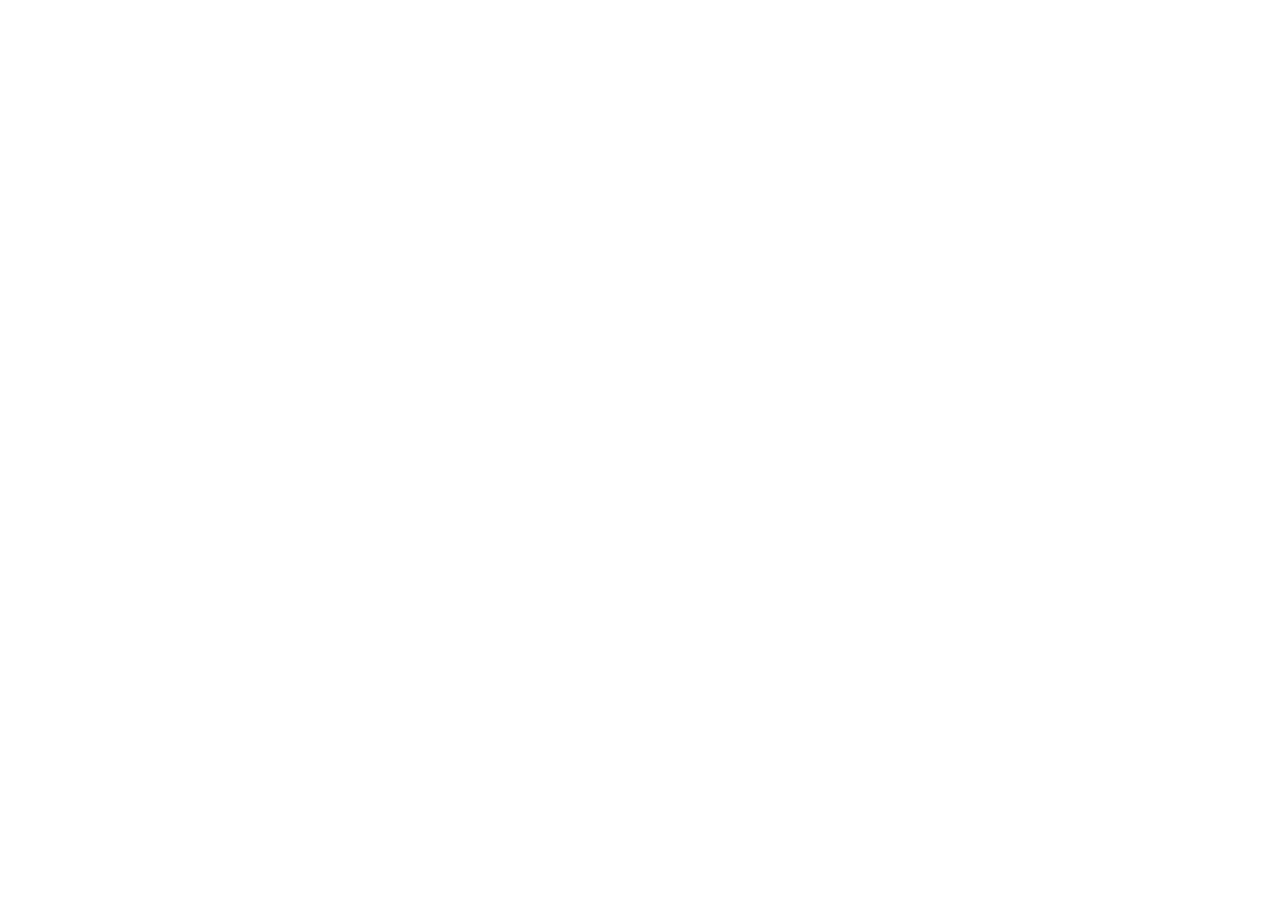
==== frontend/index.html @ 5a582e18 "feat: VoicePrint initial implementation - backend core + frontend foundation - Backend: FastAPI stru" ====
<!doctype html>
<html lang="en">
  <head>
    <meta charset="UTF-8" />
    <link rel="icon" type="image/svg+xml" href="/favicon.svg" />
    <meta name="viewport" content="width=device-width, initial-scale=1.0" />
    <!-- Google Fonts -->
    <link rel="preconnect" href="https://fonts.googleapis.com" />
    <link rel="preconnect" href="https://fonts.gstatic.com" crossorigin />
    <link
      href="https://fonts.googleapis.com/css2?family=Space+Grotesk:wght@400;500;600;700&family=Inter:wght@400;500;600&family=JetBrains+Mono:wght@400;500&display=swap"
      rel="stylesheet"
    />
    <title>VoicePrint - Voice Biometric Platform</title>
  </head>
  <body>
    <div id="root"></div>
    <script type="module" src="/src/main.jsx"></script>
  </body>
</html>
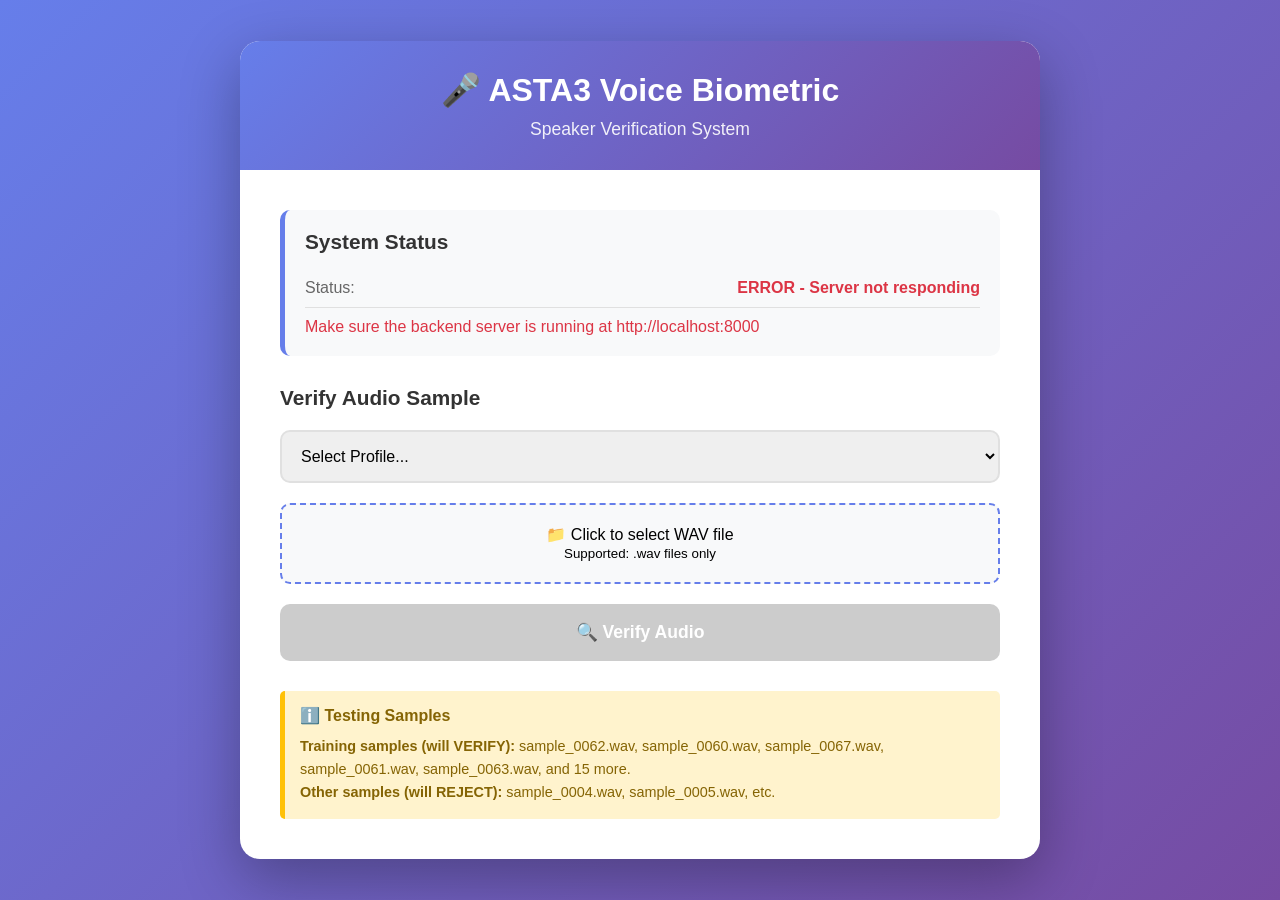
==== commit 59f8f770: "feat: complete backend and frontend voiceprint model verification system" ====
--- a/frontend/index.html
+++ b/frontend/index.html
@@ -1,20 +1,592 @@
-<!doctype html>
+<!DOCTYPE html>
 <html lang="en">
-  <head>
-    <meta charset="UTF-8" />
-    <link rel="icon" type="image/svg+xml" href="/favicon.svg" />
-    <meta name="viewport" content="width=device-width, initial-scale=1.0" />
-    <!-- Google Fonts -->
-    <link rel="preconnect" href="https://fonts.googleapis.com" />
-    <link rel="preconnect" href="https://fonts.gstatic.com" crossorigin />
-    <link
-      href="https://fonts.googleapis.com/css2?family=Space+Grotesk:wght@400;500;600;700&family=Inter:wght@400;500;600&family=JetBrains+Mono:wght@400;500&display=swap"
-      rel="stylesheet"
-    />
-    <title>VoicePrint - Voice Biometric Platform</title>
-  </head>
-  <body>
-    <div id="root"></div>
-    <script type="module" src="/src/main.jsx"></script>
-  </body>
+<head>
+    <meta charset="UTF-8">
+    <meta name="viewport" content="width=device-width, initial-scale=1.0">
+    <title>ASTA3 Voice Biometric System</title>
+    <style>
+        * {
+            margin: 0;
+            padding: 0;
+            box-sizing: border-box;
+        }
+
+        body {
+            font-family: 'Segoe UI', Tahoma, Geneva, Verdana, sans-serif;
+            background: linear-gradient(135deg, #667eea 0%, #764ba2 100%);
+            min-height: 100vh;
+            display: flex;
+            justify-content: center;
+            align-items: center;
+            padding: 20px;
+        }
+
+        .container {
+            background: white;
+            border-radius: 20px;
+            box-shadow: 0 20px 60px rgba(0, 0, 0, 0.3);
+            max-width: 800px;
+            width: 100%;
+            overflow: hidden;
+        }
+
+        .header {
+            background: linear-gradient(135deg, #667eea 0%, #764ba2 100%);
+            color: white;
+            padding: 30px;
+            text-align: center;
+        }
+
+        .header h1 {
+            font-size: 2em;
+            margin-bottom: 10px;
+        }
+
+        .header p {
+            opacity: 0.9;
+            font-size: 1.1em;
+        }
+
+        .content {
+            padding: 40px;
+        }
+
+        .status-card {
+            background: #f8f9fa;
+            border-radius: 10px;
+            padding: 20px;
+            margin-bottom: 30px;
+            border-left: 5px solid #667eea;
+        }
+
+        .status-card h3 {
+            color: #333;
+            margin-bottom: 15px;
+            font-size: 1.3em;
+        }
+
+        .status-item {
+            display: flex;
+            justify-content: space-between;
+            padding: 10px 0;
+            border-bottom: 1px solid #e0e0e0;
+        }
+
+        .status-item:last-child {
+            border-bottom: none;
+        }
+
+        .status-label {
+            color: #666;
+            font-weight: 500;
+        }
+
+        .status-value {
+            color: #333;
+            font-weight: 600;
+        }
+
+        .status-value.success {
+            color: #28a745;
+        }
+
+        .status-value.error {
+            color: #dc3545;
+        }
+
+        .upload-section {
+            margin-bottom: 30px;
+        }
+
+        .upload-section h3 {
+            color: #333;
+            margin-bottom: 20px;
+            font-size: 1.3em;
+        }
+
+        .profile-select {
+            width: 100%;
+            padding: 15px;
+            border: 2px solid #e0e0e0;
+            border-radius: 10px;
+            font-size: 1em;
+            margin-bottom: 20px;
+            transition: border-color 0.3s;
+        }
+
+        .profile-select:focus {
+            outline: none;
+            border-color: #667eea;
+        }
+
+        .file-input-wrapper {
+            position: relative;
+            display: inline-block;
+            width: 100%;
+            margin-bottom: 20px;
+        }
+
+        .file-input {
+            display: none;
+        }
+
+        .file-label {
+            display: block;
+            padding: 20px;
+            background: #f8f9fa;
+            border: 2px dashed #667eea;
+            border-radius: 10px;
+            text-align: center;
+            cursor: pointer;
+            transition: all 0.3s;
+        }
+
+        .file-label:hover {
+            background: #e9ecef;
+            border-color: #764ba2;
+        }
+
+        .file-label.has-file {
+            background: #d4edda;
+            border-color: #28a745;
+        }
+
+        .verify-btn {
+            width: 100%;
+            padding: 18px;
+            background: linear-gradient(135deg, #667eea 0%, #764ba2 100%);
+            color: white;
+            border: none;
+            border-radius: 10px;
+            font-size: 1.1em;
+            font-weight: 600;
+            cursor: pointer;
+            transition: transform 0.2s, box-shadow 0.2s;
+        }
+
+        .verify-btn:hover {
+            transform: translateY(-2px);
+            box-shadow: 0 10px 20px rgba(102, 126, 234, 0.4);
+        }
+
+        .verify-btn:active {
+            transform: translateY(0);
+        }
+
+        .verify-btn:disabled {
+            background: #ccc;
+            cursor: not-allowed;
+            transform: none;
+        }
+
+        .result-card {
+            background: #f8f9fa;
+            border-radius: 10px;
+            padding: 25px;
+            margin-top: 30px;
+            display: none;
+        }
+
+        .result-card.show {
+            display: block;
+            animation: slideIn 0.5s;
+        }
+
+        @keyframes slideIn {
+            from {
+                opacity: 0;
+                transform: translateY(20px);
+            }
+            to {
+                opacity: 1;
+                transform: translateY(0);
+            }
+        }
+
+        .result-card.verified {
+            background: #d4edda;
+            border-left: 5px solid #28a745;
+        }
+
+        .result-card.rejected {
+            background: #f8d7da;
+            border-left: 5px solid #dc3545;
+        }
+
+        .result-title {
+            font-size: 1.5em;
+            margin-bottom: 15px;
+            display: flex;
+            align-items: center;
+            gap: 10px;
+        }
+
+        .result-title.verified {
+            color: #28a745;
+        }
+
+        .result-title.rejected {
+            color: #dc3545;
+        }
+
+        .result-details {
+            font-size: 1.1em;
+        }
+
+        .result-row {
+            display: flex;
+            justify-content: space-between;
+            padding: 10px 0;
+            border-bottom: 1px solid rgba(0, 0, 0, 0.1);
+        }
+
+        .result-row:last-child {
+            border-bottom: none;
+        }
+
+        .score-bar {
+            width: 100%;
+            height: 30px;
+            background: #e0e0e0;
+            border-radius: 15px;
+            overflow: hidden;
+            margin: 15px 0;
+        }
+
+        .score-fill {
+            height: 100%;
+            background: linear-gradient(90deg, #28a745 0%, #20c997 100%);
+            transition: width 1s ease-out;
+            display: flex;
+            align-items: center;
+            justify-content: center;
+            color: white;
+            font-weight: 600;
+        }
+
+        .score-fill.low {
+            background: linear-gradient(90deg, #dc3545 0%, #c82333 100%);
+        }
+
+        .loading {
+            text-align: center;
+            padding: 20px;
+            color: #667eea;
+        }
+
+        .spinner {
+            border: 4px solid #f3f3f3;
+            border-top: 4px solid #667eea;
+            border-radius: 50%;
+            width: 40px;
+            height: 40px;
+            animation: spin 1s linear infinite;
+            margin: 0 auto 10px;
+        }
+
+        @keyframes spin {
+            0% { transform: rotate(0deg); }
+            100% { transform: rotate(360deg); }
+        }
+
+        .badge {
+            display: inline-block;
+            padding: 5px 15px;
+            border-radius: 20px;
+            font-size: 0.9em;
+            font-weight: 600;
+        }
+
+        .badge.success {
+            background: #28a745;
+            color: white;
+        }
+
+        .badge.error {
+            background: #dc3545;
+            color: white;
+        }
+
+        .samples-info {
+            background: #fff3cd;
+            border-left: 5px solid #ffc107;
+            padding: 15px;
+            border-radius: 5px;
+            margin-top: 20px;
+        }
+
+        .samples-info h4 {
+            color: #856404;
+            margin-bottom: 10px;
+        }
+
+        .samples-info p {
+            color: #856404;
+            font-size: 0.9em;
+            line-height: 1.6;
+        }
+    </style>
+</head>
+<body>
+    <div class="container">
+        <div class="header">
+            <h1>🎤 ASTA3 Voice Biometric</h1>
+            <p>Speaker Verification System</p>
+        </div>
+
+        <div class="content">
+            <!-- System Status -->
+            <div class="status-card">
+                <h3>System Status</h3>
+                <div id="systemStatus">
+                    <div class="loading">
+                        <div class="spinner"></div>
+                        <p>Loading system status...</p>
+                    </div>
+                </div>
+            </div>
+
+            <!-- Verification Section -->
+            <div class="upload-section">
+                <h3>Verify Audio Sample</h3>
+                
+                <select class="profile-select" id="profileSelect">
+                    <option value="">Select Profile...</option>
+                </select>
+
+                <div class="file-input-wrapper">
+                    <input type="file" id="audioFile" class="file-input" accept=".wav,audio/wav">
+                    <label for="audioFile" class="file-label" id="fileLabel">
+                        📁 Click to select WAV file<br>
+                        <small>Supported: .wav files only</small>
+                    </label>
+                </div>
+
+                <button class="verify-btn" id="verifyBtn" disabled>
+                    🔍 Verify Audio
+                </button>
+            </div>
+
+            <!-- Result Card -->
+            <div class="result-card" id="resultCard">
+                <!-- Results will be displayed here -->
+            </div>
+
+            <!-- Samples Info -->
+            <div class="samples-info">
+                <h4>ℹ️ Testing Samples</h4>
+                <p>
+                    <strong>Training samples (will VERIFY):</strong> sample_0062.wav, sample_0060.wav, sample_0067.wav, sample_0061.wav, sample_0063.wav, and 15 more.<br>
+                    <strong>Other samples (will REJECT):</strong> sample_0004.wav, sample_0005.wav, etc.
+                </p>
+            </div>
+        </div>
+    </div>
+
+    <script>
+        const API_URL = 'http://localhost:8000';
+        let selectedFile = null;
+
+        // Load system status
+        async function loadSystemStatus() {
+            try {
+                const response = await fetch(`${API_URL}/api/health`);
+                const health = await response.json();
+
+                const profilesResponse = await fetch(`${API_URL}/api/profiles`);
+                const profilesData = await profilesResponse.json();
+
+                const statusHtml = `
+                    <div class="status-item">
+                        <span class="status-label">Server Status:</span>
+                        <span class="status-value success">${health.status.toUpperCase()}</span>
+                    </div>
+                    <div class="status-item">
+                        <span class="status-label">Model Loaded:</span>
+                        <span class="status-value success">${health.model_loaded ? 'YES' : 'NO'}</span>
+                    </div>
+                    <div class="status-item">
+                        <span class="status-label">Profiles Available:</span>
+                        <span class="status-value">${health.profile_count}</span>
+                    </div>
+                    <div class="status-item">
+                        <span class="status-label">Uptime:</span>
+                        <span class="status-value">${Math.floor(health.uptime)} seconds</span>
+                    </div>
+                `;
+
+                document.getElementById('systemStatus').innerHTML = statusHtml;
+
+                // Populate profile dropdown
+                const profileSelect = document.getElementById('profileSelect');
+                profilesData.profiles.forEach(profile => {
+                    const option = document.createElement('option');
+                    option.value = profile.name;
+                    option.textContent = `${profile.name} (${profile.metadata.sample_count} samples)`;
+                    profileSelect.appendChild(option);
+                });
+
+                // Auto-select ASTA3 if available
+                if (profilesData.profiles.find(p => p.name === 'ASTA3')) {
+                    profileSelect.value = 'ASTA3';
+                }
+
+            } catch (error) {
+                document.getElementById('systemStatus').innerHTML = `
+                    <div class="status-item">
+                        <span class="status-label">Status:</span>
+                        <span class="status-value error">ERROR - Server not responding</span>
+                    </div>
+                    <p style="color: #dc3545; margin-top: 10px;">
+                        Make sure the backend server is running at ${API_URL}
+                    </p>
+                `;
+            }
+        }
+
+        // Handle file selection
+        document.getElementById('audioFile').addEventListener('change', function(e) {
+            selectedFile = e.target.files[0];
+            const fileLabel = document.getElementById('fileLabel');
+            const verifyBtn = document.getElementById('verifyBtn');
+            const profileSelect = document.getElementById('profileSelect');
+
+            if (selectedFile) {
+                fileLabel.classList.add('has-file');
+                fileLabel.innerHTML = `
+                    ✅ ${selectedFile.name}<br>
+                    <small>Size: ${(selectedFile.size / 1024).toFixed(2)} KB</small>
+                `;
+                
+                if (profileSelect.value) {
+                    verifyBtn.disabled = false;
+                }
+            } else {
+                fileLabel.classList.remove('has-file');
+                fileLabel.innerHTML = `
+                    📁 Click to select WAV file<br>
+                    <small>Supported: .wav files only</small>
+                `;
+                verifyBtn.disabled = true;
+            }
+        });
+
+        // Handle profile selection
+        document.getElementById('profileSelect').addEventListener('change', function() {
+            const verifyBtn = document.getElementById('verifyBtn');
+            if (this.value && selectedFile) {
+                verifyBtn.disabled = false;
+            } else {
+                verifyBtn.disabled = true;
+            }
+        });
+
+        // Handle verification
+        document.getElementById('verifyBtn').addEventListener('click', async function() {
+            const profileSelect = document.getElementById('profileSelect');
+            const resultCard = document.getElementById('resultCard');
+            
+            if (!selectedFile || !profileSelect.value) {
+                alert('Please select both a profile and an audio file');
+                return;
+            }
+
+            // Show loading
+            resultCard.className = 'result-card show';
+            resultCard.innerHTML = `
+                <div class="loading">
+                    <div class="spinner"></div>
+                    <p>Verifying audio sample...</p>
+                </div>
+            `;
+
+            try {
+                const formData = new FormData();
+                formData.append('profile_name', profileSelect.value);
+                formData.append('audio_file', selectedFile);
+
+                const response = await fetch(`${API_URL}/api/verify`, {
+                    method: 'POST',
+                    body: formData
+                });
+
+                const result = await response.json();
+
+                // Display result
+                displayResult(result);
+
+            } catch (error) {
+                resultCard.className = 'result-card show rejected';
+                resultCard.innerHTML = `
+                    <div class="result-title rejected">
+                        ❌ Error
+                    </div>
+                    <p style="color: #721c24;">
+                        Failed to verify audio: ${error.message}
+                    </p>
+                `;
+            }
+        });
+
+        function displayResult(result) {
+            const resultCard = document.getElementById('resultCard');
+            const score = result.similarity_score;
+            const scorePercent = (score * 100).toFixed(1);
+            const verified = result.verified;
+
+            resultCard.className = `result-card show ${verified ? 'verified' : 'rejected'}`;
+
+            const icon = verified ? '✅' : '❌';
+            const statusText = verified ? 'VERIFIED' : 'REJECTED';
+            const statusClass = verified ? 'verified' : 'rejected';
+            const message = verified 
+                ? 'Speaker identity confirmed! Access granted.' 
+                : 'Speaker identity does not match. Access denied.';
+
+            const scoreFillClass = score >= result.threshold ? '' : 'low';
+
+            resultCard.innerHTML = `
+                <div class="result-title ${statusClass}">
+                    ${icon} ${statusText}
+                </div>
+                <p style="margin-bottom: 20px; font-size: 1.1em;">
+                    ${message}
+                </p>
+                
+                <div class="result-details">
+                    <div class="result-row">
+                        <span><strong>Profile:</strong></span>
+                        <span>${result.profile_name}</span>
+                    </div>
+                    <div class="result-row">
+                        <span><strong>Similarity Score:</strong></span>
+                        <span><strong>${score.toFixed(4)}</strong> (${scorePercent}%)</span>
+                    </div>
+                    <div class="result-row">
+                        <span><strong>Threshold:</strong></span>
+                        <span>${result.threshold.toFixed(4)}</span>
+                    </div>
+                </div>
+
+                <div class="score-bar">
+                    <div class="score-fill ${scoreFillClass}" style="width: ${scorePercent}%">
+                        ${scorePercent}%
+                    </div>
+                </div>
+
+                <p style="margin-top: 15px; font-size: 0.9em; color: #666;">
+                    ${verified 
+                        ? `Score ${score.toFixed(4)} is above threshold ${result.threshold.toFixed(4)}` 
+                        : `Score ${score.toFixed(4)} is below threshold ${result.threshold.toFixed(4)}`}
+                </p>
+            `;
+        }
+
+        // Load status on page load
+        loadSystemStatus();
+
+        // Refresh status every 10 seconds
+        setInterval(loadSystemStatus, 10000);
+    </script>
+</body>
 </html>
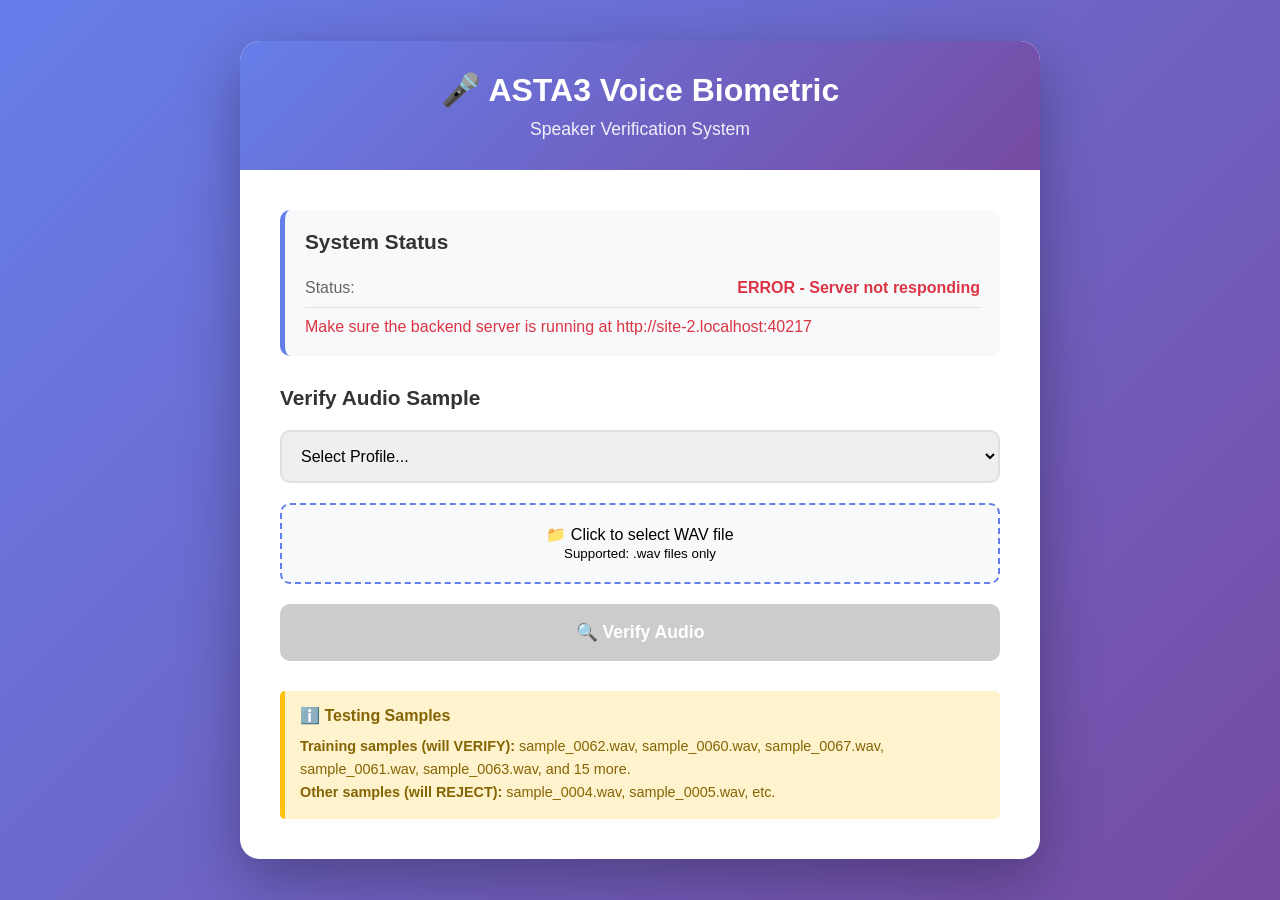
==== commit 4b6fbca2: "Add Render deployment configurations, Dockerfile, render.yaml, and API resolution updates" ====
--- a/frontend/index.html
+++ b/frontend/index.html
@@ -384,7 +384,14 @@
     </div>
 
     <script>
-        const API_URL = 'http://localhost:8000';
+        const getApiUrl = () => {
+            if (window.ENV_API_URL) return window.ENV_API_URL.replace(/\/$/, '');
+            if (window.location.hostname !== 'localhost' && window.location.hostname !== '127.0.0.1') {
+                return window.location.origin;
+            }
+            return 'http://localhost:8000';
+        };
+        const API_URL = getApiUrl();
         let selectedFile = null;
 
         // Load system status
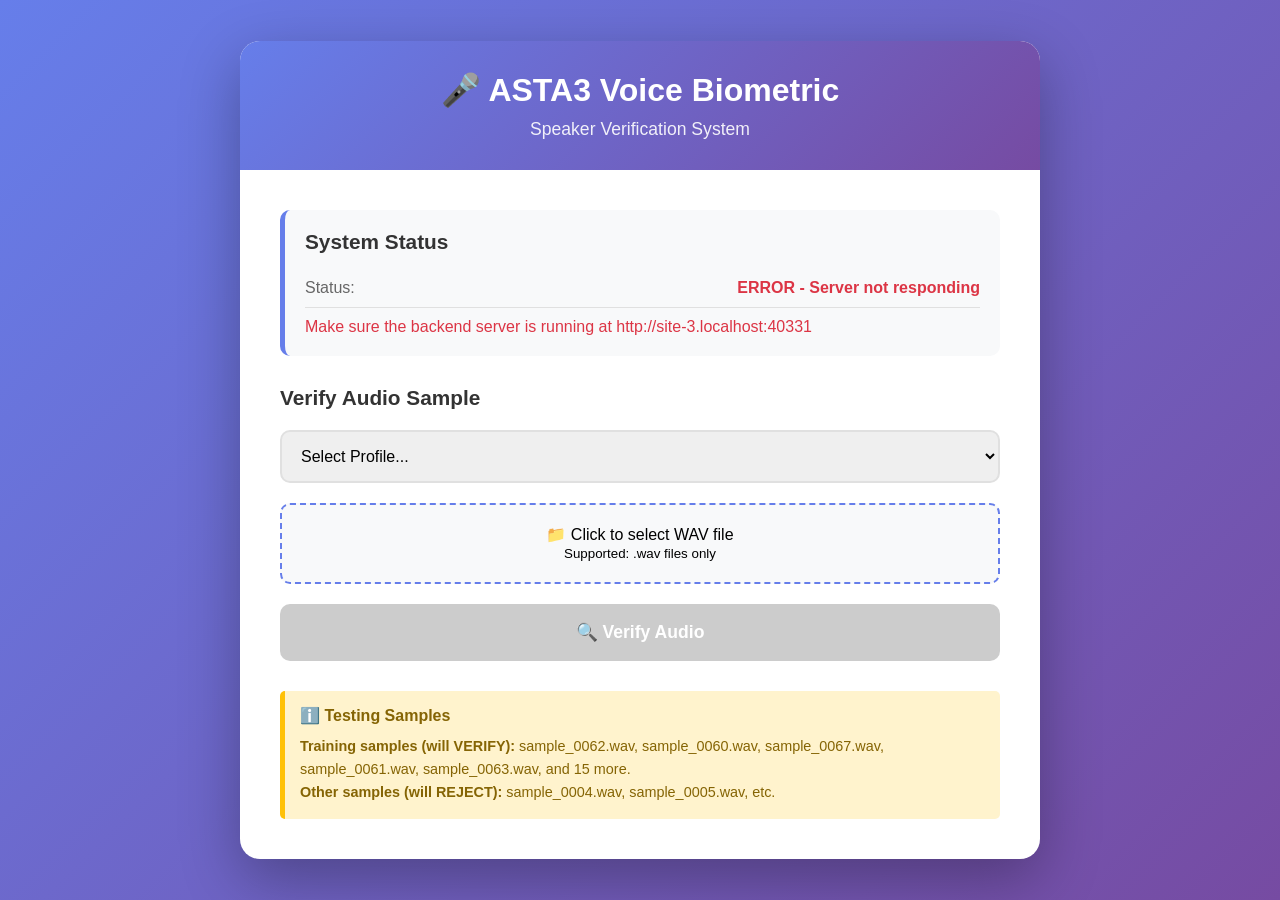
==== commit 9705940f: "Auto-resolve voiceprint-backend URL when frontend is hosted on Render" ====
--- a/frontend/index.html
+++ b/frontend/index.html
@@ -387,6 +387,9 @@
         const getApiUrl = () => {
             if (window.ENV_API_URL) return window.ENV_API_URL.replace(/\/$/, '');
             if (window.location.hostname !== 'localhost' && window.location.hostname !== '127.0.0.1') {
+                if (window.location.hostname.includes('voiceprint-frontend')) {
+                    return window.location.origin.replace('voiceprint-frontend', 'voiceprint-backend');
+                }
                 return window.location.origin;
             }
             return 'http://localhost:8000';
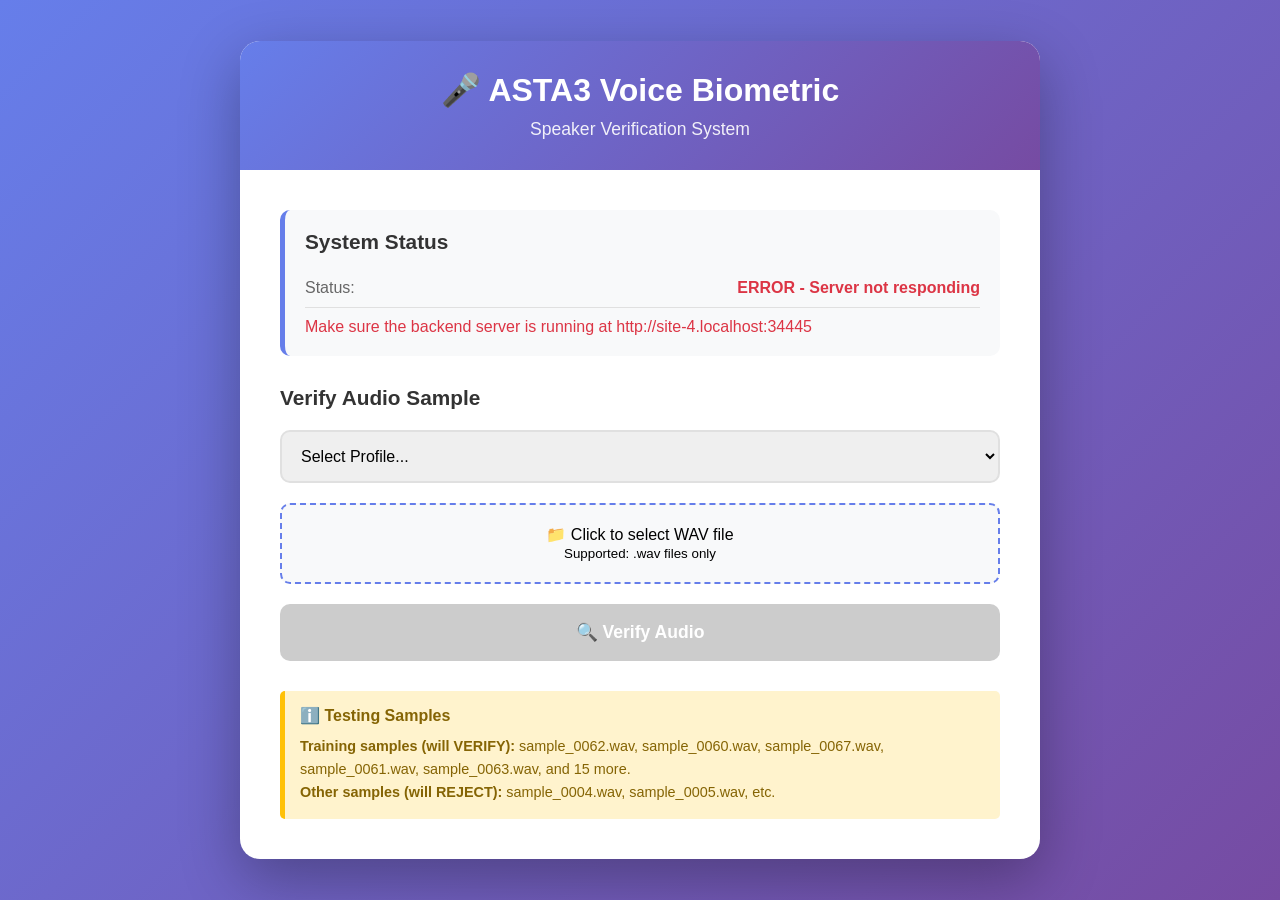
==== commit 58deb5a6: "Pin huggingface-hub==0.21.4 for SpeechBrain compatibility and refine frontend verification error han" ====
--- a/frontend/index.html
+++ b/frontend/index.html
@@ -522,6 +522,10 @@
 
                 const result = await response.json();
 
+                if (!response.ok || !result.success || typeof result.similarity_score !== 'number') {
+                    throw new Error(result.error || result.detail || 'Verification server returned an invalid response');
+                }
+
                 // Display result
                 displayResult(result);
 
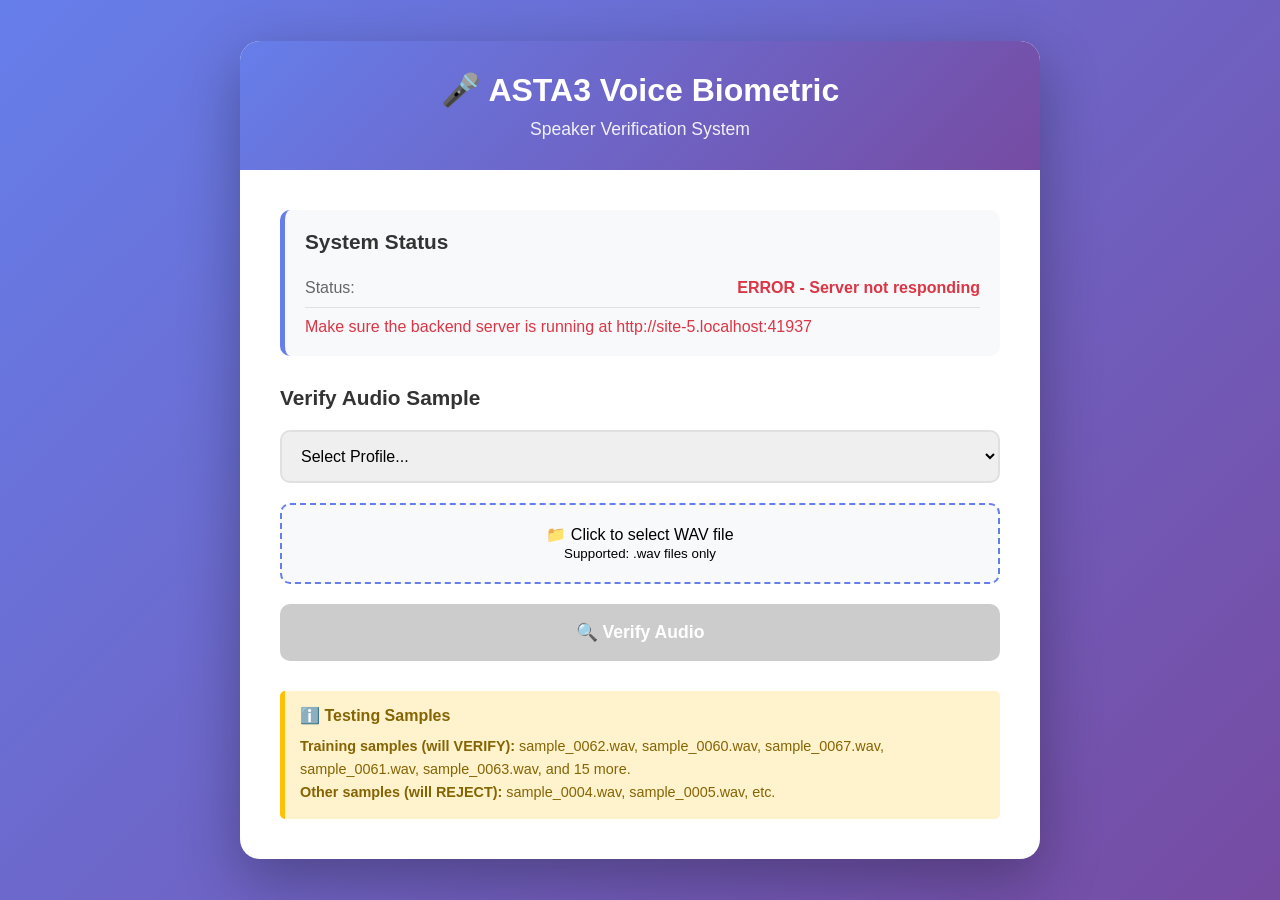
==== commit c6e72fba: "Fix duplicate profile select options on status refresh" ====
--- a/frontend/index.html
+++ b/frontend/index.html
@@ -429,6 +429,9 @@
 
                 // Populate profile dropdown
                 const profileSelect = document.getElementById('profileSelect');
+                const selectedVal = profileSelect.value;
+                profileSelect.innerHTML = '<option value="">Select Profile...</option>';
+                
                 profilesData.profiles.forEach(profile => {
                     const option = document.createElement('option');
                     option.value = profile.name;
@@ -436,8 +439,10 @@
                     profileSelect.appendChild(option);
                 });
 
-                // Auto-select ASTA3 if available
-                if (profilesData.profiles.find(p => p.name === 'ASTA3')) {
+                // Preserve selected value or auto-select ASTA3
+                if (selectedVal && Array.from(profileSelect.options).some(o => o.value === selectedVal)) {
+                    profileSelect.value = selectedVal;
+                } else if (profilesData.profiles.find(p => p.name === 'ASTA3')) {
                     profileSelect.value = 'ASTA3';
                 }
 
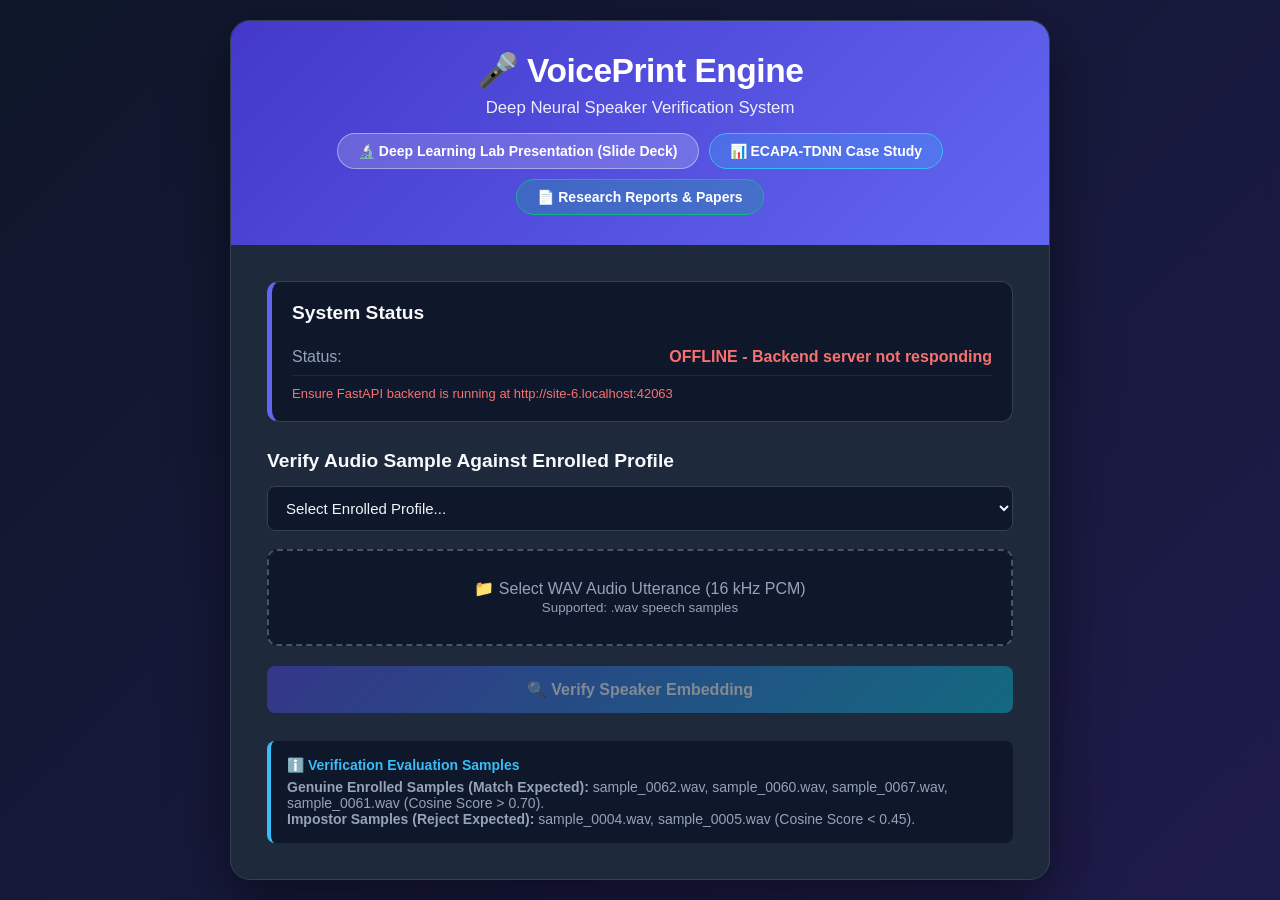
==== commit f02436ca: "feat: add single unified publication report with 13 project images and docx export" ====
--- a/frontend/index.html
+++ b/frontend/index.html
@@ -3,7 +3,7 @@
 <head>
     <meta charset="UTF-8">
     <meta name="viewport" content="width=device-width, initial-scale=1.0">
-    <title>ASTA3 Voice Biometric System</title>
+    <title>VoicePrint · Deep Neural Speaker Verification Case Study</title>
     <style>
         * {
             margin: 0;
@@ -12,64 +12,88 @@
         }
 
         body {
-            font-family: 'Segoe UI', Tahoma, Geneva, Verdana, sans-serif;
-            background: linear-gradient(135deg, #667eea 0%, #764ba2 100%);
+            font-family: 'Segoe UI', -apple-system, BlinkMacSystemFont, Roboto, sans-serif;
+            background: linear-gradient(135deg, #0f172a 0%, #1e1b4b 100%);
             min-height: 100vh;
             display: flex;
             justify-content: center;
             align-items: center;
             padding: 20px;
-        }
-
+            color: #f1f5f9;
+        }
+
+        /* ASTA3 Main UI Container */
         .container {
-            background: white;
+            background: #1e293b;
             border-radius: 20px;
-            box-shadow: 0 20px 60px rgba(0, 0, 0, 0.3);
-            max-width: 800px;
+            box-shadow: 0 20px 60px rgba(0, 0, 0, 0.5);
+            max-width: 820px;
             width: 100%;
             overflow: hidden;
+            border: 1px solid #334155;
         }
 
         .header {
-            background: linear-gradient(135deg, #667eea 0%, #764ba2 100%);
+            background: linear-gradient(135deg, #4338ca 0%, #6366f1 100%);
             color: white;
             padding: 30px;
             text-align: center;
         }
 
         .header h1 {
-            font-size: 2em;
-            margin-bottom: 10px;
+            font-size: 2.1em;
+            margin-bottom: 8px;
+            letter-spacing: -0.5px;
         }
 
         .header p {
             opacity: 0.9;
-            font-size: 1.1em;
+            font-size: 1.05em;
+        }
+
+        .deck-nav-btn {
+            display: inline-block;
+            background: rgba(255, 255, 255, 0.18);
+            color: white;
+            padding: 9px 20px;
+            border-radius: 25px;
+            text-decoration: none;
+            font-weight: 600;
+            font-size: 14px;
+            border: 1px solid rgba(255, 255, 255, 0.4);
+            backdrop-filter: blur(10px);
+            transition: all 0.2s ease;
+        }
+
+        .deck-nav-btn:hover {
+            background: rgba(255, 255, 255, 0.3);
+            transform: translateY(-2px);
         }
 
         .content {
-            padding: 40px;
+            padding: 36px;
         }
 
         .status-card {
-            background: #f8f9fa;
-            border-radius: 10px;
+            background: #0f172a;
+            border-radius: 12px;
             padding: 20px;
-            margin-bottom: 30px;
-            border-left: 5px solid #667eea;
+            margin-bottom: 28px;
+            border: 1px solid #334155;
+            border-left: 5px solid #6366f1;
         }
 
         .status-card h3 {
-            color: #333;
+            color: #f8fafc;
             margin-bottom: 15px;
-            font-size: 1.3em;
+            font-size: 1.2em;
         }
 
         .status-item {
             display: flex;
             justify-content: space-between;
-            padding: 10px 0;
-            border-bottom: 1px solid #e0e0e0;
+            padding: 9px 0;
+            border-bottom: 1px solid #1e293b;
         }
 
         .status-item:last-child {
@@ -77,52 +101,46 @@
         }
 
         .status-label {
-            color: #666;
+            color: #94a3b8;
             font-weight: 500;
         }
 
         .status-value {
-            color: #333;
+            color: #f1f5f9;
             font-weight: 600;
         }
 
         .status-value.success {
-            color: #28a745;
+            color: #34d399;
         }
 
         .status-value.error {
-            color: #dc3545;
+            color: #f87171;
         }
 
         .upload-section {
-            margin-bottom: 30px;
+            margin-bottom: 28px;
         }
 
         .upload-section h3 {
-            color: #333;
-            margin-bottom: 20px;
-            font-size: 1.3em;
+            margin-bottom: 14px;
+            font-size: 1.2em;
+            color: #f8fafc;
         }
 
         .profile-select {
             width: 100%;
-            padding: 15px;
-            border: 2px solid #e0e0e0;
-            border-radius: 10px;
-            font-size: 1em;
-            margin-bottom: 20px;
-            transition: border-color 0.3s;
-        }
-
-        .profile-select:focus {
-            outline: none;
-            border-color: #667eea;
+            padding: 12px 14px;
+            background: #0f172a;
+            color: #f1f5f9;
+            border: 1px solid #334155;
+            border-radius: 8px;
+            font-size: 15px;
+            margin-bottom: 18px;
         }
 
         .file-input-wrapper {
             position: relative;
-            display: inline-block;
-            width: 100%;
             margin-bottom: 20px;
         }
 
@@ -132,206 +150,583 @@
 
         .file-label {
             display: block;
-            padding: 20px;
-            background: #f8f9fa;
-            border: 2px dashed #667eea;
+            padding: 28px;
+            border: 2px dashed #475569;
             border-radius: 10px;
             text-align: center;
             cursor: pointer;
-            transition: all 0.3s;
+            transition: all 0.25s;
+            background: #0f172a;
+            color: #94a3b8;
         }
 
         .file-label:hover {
-            background: #e9ecef;
-            border-color: #764ba2;
+            border-color: #6366f1;
+            color: #cbd5e1;
+            background: #131d35;
         }
 
         .file-label.has-file {
-            background: #d4edda;
-            border-color: #28a745;
+            border-color: #34d399;
+            background: rgba(52, 211, 153, 0.08);
+            color: #34d399;
         }
 
         .verify-btn {
             width: 100%;
-            padding: 18px;
-            background: linear-gradient(135deg, #667eea 0%, #764ba2 100%);
+            padding: 14px;
+            background: linear-gradient(135deg, #4f46e5 0%, #06b6d4 100%);
             color: white;
             border: none;
-            border-radius: 10px;
-            font-size: 1.1em;
+            border-radius: 8px;
+            font-size: 16px;
             font-weight: 600;
             cursor: pointer;
-            transition: transform 0.2s, box-shadow 0.2s;
-        }
-
-        .verify-btn:hover {
+            transition: all 0.2s;
+        }
+
+        .verify-btn:hover:not(:disabled) {
             transform: translateY(-2px);
-            box-shadow: 0 10px 20px rgba(102, 126, 234, 0.4);
-        }
-
-        .verify-btn:active {
-            transform: translateY(0);
+            box-shadow: 0 6px 20px rgba(99, 102, 241, 0.4);
         }
 
         .verify-btn:disabled {
-            background: #ccc;
+            opacity: 0.45;
             cursor: not-allowed;
-            transform: none;
         }
 
         .result-card {
-            background: #f8f9fa;
+            margin-top: 24px;
+            padding: 20px;
             border-radius: 10px;
-            padding: 25px;
-            margin-top: 30px;
             display: none;
         }
 
-        .result-card.show {
+        .result-card.success {
+            background: rgba(52, 211, 153, 0.12);
+            border: 1px solid #059669;
             display: block;
-            animation: slideIn 0.5s;
-        }
-
-        @keyframes slideIn {
-            from {
-                opacity: 0;
-                transform: translateY(20px);
-            }
-            to {
-                opacity: 1;
-                transform: translateY(0);
-            }
-        }
-
-        .result-card.verified {
-            background: #d4edda;
-            border-left: 5px solid #28a745;
-        }
-
-        .result-card.rejected {
-            background: #f8d7da;
-            border-left: 5px solid #dc3545;
-        }
-
-        .result-title {
-            font-size: 1.5em;
-            margin-bottom: 15px;
+        }
+
+        .result-card.error {
+            background: rgba(248, 113, 113, 0.12);
+            border: 1px solid #dc2626;
+            display: block;
+        }
+
+        .samples-info {
+            background: #0f172a;
+            border-radius: 8px;
+            padding: 16px;
+            border-left: 4px solid #38bdf8;
+            font-size: 14px;
+            color: #94a3b8;
+        }
+
+        .samples-info h4 {
+            color: #38bdf8;
+            margin-bottom: 6px;
+        }
+
+        .loading {
+            text-align: center;
+            padding: 20px;
+            color: #94a3b8;
+        }
+
+        .spinner {
+            border: 3px solid rgba(255, 255, 255, 0.1);
+            border-radius: 50%;
+            border-top: 3px solid #6366f1;
+            width: 28px;
+            height: 28px;
+            animation: spin 1s linear infinite;
+            margin: 0 auto 12px;
+        }
+
+        @keyframes spin {
+            0% { transform: rotate(0deg); }
+            100% { transform: rotate(360deg); }
+        }
+
+        /* ============================================================== */
+        /* PITCH DECK & CASE STUDY FULLSCREEN OVERLAY                     */
+        /* ============================================================== */
+        .pitch-deck-overlay {
+            position: fixed;
+            inset: 0;
+            z-index: 99999;
+            background: #070b14;
+            color: #f1f5f9;
+            font-family: -apple-system, BlinkMacSystemFont, 'Segoe UI', Roboto, Helvetica, Arial, sans-serif;
+            display: flex;
+            flex-direction: column;
+            overflow: hidden;
+            user-select: none;
+        }
+
+        .pd-topbar {
+            height: 52px;
+            display: flex;
+            align-items: center;
+            justify-content: space-between;
+            padding: 0 24px;
+            background: rgba(15, 23, 42, 0.95);
+            border-bottom: 1px solid rgba(56, 189, 248, 0.2);
+            font-size: 14px;
+            backdrop-filter: blur(10px);
+        }
+
+        .pd-brand {
             display: flex;
             align-items: center;
             gap: 10px;
-        }
-
-        .result-title.verified {
-            color: #28a745;
-        }
-
-        .result-title.rejected {
-            color: #dc3545;
-        }
-
-        .result-details {
-            font-size: 1.1em;
-        }
-
-        .result-row {
+            font-weight: 700;
+            color: #38bdf8;
+            letter-spacing: 0.5px;
+        }
+
+        .pd-top-actions {
             display: flex;
-            justify-content: space-between;
-            padding: 10px 0;
-            border-bottom: 1px solid rgba(0, 0, 0, 0.1);
-        }
-
-        .result-row:last-child {
-            border-bottom: none;
-        }
-
-        .score-bar {
-            width: 100%;
-            height: 30px;
-            background: #e0e0e0;
-            border-radius: 15px;
-            overflow: hidden;
-            margin: 15px 0;
-        }
-
-        .score-fill {
-            height: 100%;
-            background: linear-gradient(90deg, #28a745 0%, #20c997 100%);
-            transition: width 1s ease-out;
+            gap: 10px;
+            align-items: center;
+        }
+
+        .pd-return-btn {
+            background: transparent;
+            color: #f1f5f9;
+            border: 1px solid rgba(56, 189, 248, 0.4);
+            padding: 5px 14px;
+            border-radius: 8px;
+            font-size: 13px;
+            font-weight: 500;
+            cursor: pointer;
+            transition: all 0.2s;
+            text-decoration: none;
+            display: inline-flex;
+            align-items: center;
+            gap: 6px;
+        }
+
+        .pd-return-btn:hover {
+            background: rgba(56, 189, 248, 0.15);
+            border-color: #38bdf8;
+            color: #38bdf8;
+        }
+
+        .pd-viewport {
+            flex: 1;
+            position: relative;
             display: flex;
             align-items: center;
             justify-content: center;
+            overflow: hidden;
+            cursor: default;
+            background: radial-gradient(circle at 50% 30%, #0d1527 0%, #060911 100%);
+        }
+
+        .pd-scaler {
+            width: 1280px;
+            height: 720px;
+            flex: none;
+            transform-origin: center center;
+            position: relative;
+        }
+
+        .pd-slide {
+            width: 1280px;
+            height: 720px;
+            box-sizing: border-box;
+            padding: 44px 64px 38px 64px;
+            display: none;
+            flex-direction: column;
+            background: radial-gradient(circle at 85% 0%, rgba(56, 189, 248, 0.12), transparent 45%),
+                        linear-gradient(160deg, #0e172a 0%, #090e1a 100%);
+            position: absolute;
+            inset: 0;
+            border-radius: 14px;
+            box-shadow: 0 25px 70px rgba(0, 0, 0, 0.8);
+            border: 1px solid rgba(56, 189, 248, 0.18);
+        }
+
+        .pd-slide.active {
+            display: flex;
+        }
+
+        .pd-tag {
+            font-size: 12px;
+            letter-spacing: 2.5px;
+            text-transform: uppercase;
+            color: #38bdf8;
+            font-weight: 700;
+            margin-bottom: 6px;
+            display: flex;
+            align-items: center;
+            gap: 8px;
+        }
+
+        .pd-h {
+            font-size: 34px;
+            margin: 0 0 18px;
+            padding-bottom: 10px;
+            border-bottom: 2px solid #38bdf8;
+            width: fit-content;
+            color: #ffffff;
+            font-weight: 700;
+            letter-spacing: -0.5px;
+        }
+
+        .pd-body {
+            flex: 1;
+            display: flex;
+            flex-direction: column;
+            justify-content: center;
+            gap: 16px;
+        }
+
+        .pd-slide-num {
+            position: absolute;
+            right: 48px;
+            bottom: 20px;
+            font-size: 14px;
+            font-weight: 600;
+            color: #64748b;
+        }
+
+        .pd-slide-ftr {
+            position: absolute;
+            left: 64px;
+            bottom: 20px;
+            font-size: 12px;
+            color: #64748b;
+            letter-spacing: 0.3px;
+        }
+
+        /* Slide Content Cards */
+        .pd-cards-2 {
+            display: grid;
+            grid-template-columns: 1fr 1fr;
+            gap: 20px;
+        }
+
+        .pd-cards-3 {
+            display: grid;
+            grid-template-columns: 1fr 1fr 1fr;
+            gap: 16px;
+        }
+
+        .pd-cards-4 {
+            display: grid;
+            grid-template-columns: repeat(4, 1fr);
+            gap: 14px;
+        }
+
+        .pd-card {
+            background: rgba(22, 32, 54, 0.7);
+            border: 1px solid #2d3e63;
+            border-radius: 12px;
+            padding: 18px 22px;
+            backdrop-filter: blur(8px);
+        }
+
+        .pd-card.card-blue { border-color: rgba(56, 189, 248, 0.4); }
+        .pd-card.card-teal { border-color: rgba(45, 212, 191, 0.4); }
+        .pd-card.card-indigo { border-color: rgba(129, 140, 248, 0.4); }
+        .pd-card.card-amber { border-color: rgba(251, 191, 36, 0.4); }
+        .pd-card.card-rose { border-color: rgba(244, 63, 94, 0.4); }
+        .pd-card.card-emerald { border-color: rgba(52, 211, 153, 0.4); }
+
+        .pd-card h4 {
+            margin: 0 0 10px;
+            font-size: 19px;
+            font-weight: 700;
+            color: #38bdf8;
+            display: flex;
+            align-items: center;
+            gap: 8px;
+        }
+
+        .pd-card p {
+            margin: 0 0 8px;
+            font-size: 14.5px;
+            line-height: 1.45;
+            color: #cbd5e1;
+        }
+
+        .pd-card p:last-child {
+            margin-bottom: 0;
+        }
+
+        .pd-list {
+            margin: 0;
+            padding-left: 20px;
+            font-size: 14px;
+            line-height: 1.45;
+            color: #cbd5e1;
+        }
+
+        .pd-list li {
+            margin-bottom: 8px;
+        }
+
+        .pd-list li:last-child {
+            margin-bottom: 0;
+        }
+
+        .pd-list strong {
+            color: #f1f5f9;
+        }
+
+        .pd-math-box {
+            background: rgba(15, 23, 42, 0.85);
+            border: 1px solid rgba(56, 189, 248, 0.35);
+            border-radius: 8px;
+            padding: 10px 14px;
+            font-family: 'Consolas', 'Courier New', monospace;
+            font-size: 14px;
+            color: #38bdf8;
+            margin: 8px 0;
+            line-height: 1.4;
+        }
+
+        .pd-badge {
+            display: inline-block;
+            padding: 2px 8px;
+            border-radius: 4px;
+            font-size: 11.5px;
+            font-weight: 700;
+            letter-spacing: 0.4px;
+            text-transform: uppercase;
+        }
+
+        .pd-badge-blue { background: rgba(56, 189, 248, 0.18); color: #38bdf8; border: 1px solid rgba(56, 189, 248, 0.35); }
+        .pd-badge-green { background: rgba(52, 211, 153, 0.18); color: #34d399; border: 1px solid rgba(52, 211, 153, 0.35); }
+        .pd-badge-amber { background: rgba(251, 191, 36, 0.18); color: #fbbf24; border: 1px solid rgba(251, 191, 36, 0.35); }
+        .pd-badge-rose { background: rgba(244, 63, 94, 0.18); color: #f43f5e; border: 1px solid rgba(244, 63, 94, 0.35); }
+
+        .pd-table {
+            width: 100%;
+            border-collapse: collapse;
+            font-size: 13.5px;
+            background: #0f172a;
+            border-radius: 8px;
+            overflow: hidden;
+            border: 1px solid #2d3e63;
+        }
+
+        .pd-table th {
+            text-align: left;
+            background: #1e293b;
+            color: #38bdf8;
+            padding: 10px 12px;
+            font-weight: 700;
+            border-bottom: 2px solid #38bdf8;
+            font-size: 13px;
+        }
+
+        .pd-table td {
+            padding: 9px 12px;
+            border-bottom: 1px solid #1e293b;
+            color: #cbd5e1;
+            line-height: 1.35;
+        }
+
+        .pd-table tr:nth-child(even) td {
+            background: rgba(30, 41, 59, 0.35);
+        }
+
+        .pd-table tr.highlight td {
+            background: rgba(56, 189, 248, 0.12);
+            color: #f8fafc;
+            font-weight: 600;
+        }
+
+        .pd-table tr.highlight td:first-child {
+            color: #38bdf8;
+        }
+
+        .pd-callout {
+            font-size: 16px;
+            padding: 14px 20px;
+            border-radius: 10px;
+            background: rgba(56, 189, 248, 0.12);
+            border: 1px solid rgba(56, 189, 248, 0.3);
+            color: #f1f5f9;
+            line-height: 1.45;
+        }
+
+        /* Title Slide Layout */
+        .pd-title-slide {
+            text-align: center;
+            display: flex;
+            flex-direction: column;
+            align-items: center;
+            justify-content: center;
+            height: 100%;
+            padding: 20px;
+        }
+
+        .pd-title-main {
+            font-size: 80px;
+            margin: 6px 0 14px;
+            background: linear-gradient(90deg, #38bdf8, #818cf8, #34d399);
+            -webkit-background-clip: text;
+            background-clip: text;
+            color: transparent;
+            font-weight: 800;
+            letter-spacing: -1.5px;
+            line-height: 1.05;
+        }
+
+        .pd-sub {
+            font-size: 22px;
+            color: #cbd5e1;
+            margin: 0 auto 28px;
+            max-width: 980px;
+            line-height: 1.4;
+            font-weight: 400;
+        }
+
+        .pd-meta {
+            display: flex;
+            justify-content: center;
+            align-items: center;
+            gap: 16px;
+            font-size: 16px;
+            color: #94a3b8;
+            flex-wrap: wrap;
+        }
+
+        .pd-meta strong {
+            color: #34d399;
+        }
+
+        .pd-btn-action {
+            background: linear-gradient(135deg, #38bdf8 0%, #6366f1 100%);
             color: white;
+            border: none;
+            padding: 12px 28px;
+            border-radius: 25px;
+            font-size: 16px;
             font-weight: 600;
-        }
-
-        .score-fill.low {
-            background: linear-gradient(90deg, #dc3545 0%, #c82333 100%);
-        }
-
-        .loading {
-            text-align: center;
-            padding: 20px;
-            color: #667eea;
-        }
-
-        .spinner {
-            border: 4px solid #f3f3f3;
-            border-top: 4px solid #667eea;
-            border-radius: 50%;
-            width: 40px;
-            height: 40px;
-            animation: spin 1s linear infinite;
-            margin: 0 auto 10px;
-        }
-
-        @keyframes spin {
-            0% { transform: rotate(0deg); }
-            100% { transform: rotate(360deg); }
-        }
-
-        .badge {
+            cursor: pointer;
+            box-shadow: 0 6px 20px rgba(56, 189, 248, 0.35);
+            transition: all 0.2s;
+            text-decoration: none;
             display: inline-block;
-            padding: 5px 15px;
-            border-radius: 20px;
-            font-size: 0.9em;
+        }
+
+        .pd-btn-action:hover {
+            transform: translateY(-2px);
+            box-shadow: 0 8px 25px rgba(56, 189, 248, 0.5);
+        }
+
+        /* Controls Bottom Bar */
+        .pd-controls-bar {
+            height: 48px;
+            background: rgba(15, 23, 42, 0.95);
+            border-top: 1px solid rgba(56, 189, 248, 0.2);
+            display: flex;
+            align-items: center;
+            justify-content: space-between;
+            padding: 0 20px;
+            position: relative;
+        }
+
+        .pd-progress-track {
+            position: absolute;
+            top: 0;
+            left: 0;
+            right: 0;
+            height: 3px;
+            background: rgba(255, 255, 255, 0.1);
+        }
+
+        .pd-progress-fill {
+            height: 100%;
+            background: linear-gradient(90deg, #38bdf8, #34d399);
+            width: 7.14%;
+            transition: width 0.25s ease;
+        }
+
+        .pd-btn-group {
+            display: flex;
+            gap: 8px;
+        }
+
+        .pd-ctrl-btn {
+            background: #1e293b;
+            color: #f1f5f9;
+            border: 1px solid rgba(56, 189, 248, 0.3);
+            border-radius: 6px;
+            padding: 5px 14px;
+            cursor: pointer;
+            font-size: 13px;
+            font-weight: 500;
+            transition: all 0.2s;
+        }
+
+        .pd-ctrl-btn:hover:not(:disabled) {
+            background: #38bdf8;
+            color: #0f172a;
+            border-color: #38bdf8;
+        }
+
+        .pd-ctrl-btn:disabled {
+            opacity: 0.35;
+            cursor: not-allowed;
+            border-color: #334155;
+        }
+
+        .pd-slide-counter {
+            font-size: 13px;
+            color: #38bdf8;
             font-weight: 600;
         }
 
-        .badge.success {
-            background: #28a745;
-            color: white;
-        }
-
-        .badge.error {
-            background: #dc3545;
-            color: white;
-        }
-
-        .samples-info {
-            background: #fff3cd;
-            border-left: 5px solid #ffc107;
-            padding: 15px;
-            border-radius: 5px;
-            margin-top: 20px;
-        }
-
-        .samples-info h4 {
-            color: #856404;
-            margin-bottom: 10px;
-        }
-
-        .samples-info p {
-            color: #856404;
-            font-size: 0.9em;
-            line-height: 1.6;
+        @media print {
+            @page {
+                size: 1280px 720px;
+                margin: 0;
+            }
+            body.in-deck {
+                background: white !important;
+            }
+            .pd-topbar, .pd-controls-bar {
+                display: none !important;
+            }
+            .pitch-deck-overlay {
+                position: static !important;
+                display: block !important;
+                background: none !important;
+            }
+            .pd-viewport, .pd-scaler {
+                width: 100% !important;
+                height: auto !important;
+                transform: none !important;
+            }
+            .pd-slide {
+                display: flex !important;
+                position: relative !important;
+                page-break-after: always;
+                -webkit-print-color-adjust: exact;
+                print-color-adjust: exact;
+                margin-bottom: 20px;
+            }
         }
     </style>
 </head>
 <body>
-    <div class="container">
+    <!-- MAIN LIVE SYSTEM DASHBOARD -->
+    <div class="container" id="mainAppContainer">
         <div class="header">
-            <h1>🎤 ASTA3 Voice Biometric</h1>
-            <p>Speaker Verification System</p>
+            <h1>🎤 VoicePrint Engine</h1>
+            <p>Deep Neural Speaker Verification System</p>
+            <div style="margin-top: 15px; display: flex; justify-content: center; gap: 10px; flex-wrap: wrap;">
+                <a href="/pitch-deck" onclick="goToDeck(event)" class="deck-nav-btn">🔬 Deep Learning Lab Presentation (Slide Deck)</a>
+                <a href="/casestudy" onclick="goToCaseStudy(event)" class="deck-nav-btn" style="background: rgba(56, 189, 248, 0.25); border-color: #38bdf8;">📊 ECAPA-TDNN Case Study</a>
+                <a href="/report" class="deck-nav-btn" style="background: rgba(16, 185, 129, 0.25); border-color: #10b981;">📄 Research Reports & Papers</a>
+            </div>
         </div>
 
         <div class="content">
@@ -341,48 +736,618 @@
                 <div id="systemStatus">
                     <div class="loading">
                         <div class="spinner"></div>
-                        <p>Loading system status...</p>
+                        <p>Loading neural inference status...</p>
                     </div>
                 </div>
             </div>
 
             <!-- Verification Section -->
             <div class="upload-section">
-                <h3>Verify Audio Sample</h3>
+                <h3>Verify Audio Sample Against Enrolled Profile</h3>
                 
                 <select class="profile-select" id="profileSelect">
-                    <option value="">Select Profile...</option>
+                    <option value="">Select Enrolled Profile...</option>
                 </select>
 
                 <div class="file-input-wrapper">
                     <input type="file" id="audioFile" class="file-input" accept=".wav,audio/wav">
                     <label for="audioFile" class="file-label" id="fileLabel">
-                        📁 Click to select WAV file<br>
-                        <small>Supported: .wav files only</small>
+                        📁 Select WAV Audio Utterance (16 kHz PCM)<br>
+                        <small>Supported: .wav speech samples</small>
                     </label>
                 </div>
 
                 <button class="verify-btn" id="verifyBtn" disabled>
-                    🔍 Verify Audio
+                    🔍 Verify Speaker Embedding
                 </button>
             </div>
 
             <!-- Result Card -->
             <div class="result-card" id="resultCard">
-                <!-- Results will be displayed here -->
+                <!-- Results dynamically injected here -->
             </div>
 
             <!-- Samples Info -->
             <div class="samples-info">
-                <h4>ℹ️ Testing Samples</h4>
+                <h4>ℹ️ Verification Evaluation Samples</h4>
                 <p>
-                    <strong>Training samples (will VERIFY):</strong> sample_0062.wav, sample_0060.wav, sample_0067.wav, sample_0061.wav, sample_0063.wav, and 15 more.<br>
-                    <strong>Other samples (will REJECT):</strong> sample_0004.wav, sample_0005.wav, etc.
+                    <strong>Genuine Enrolled Samples (Match Expected):</strong> sample_0062.wav, sample_0060.wav, sample_0067.wav, sample_0061.wav (Cosine Score &gt; 0.70).<br>
+                    <strong>Impostor Samples (Reject Expected):</strong> sample_0004.wav, sample_0005.wav (Cosine Score &lt; 0.45).
                 </p>
             </div>
         </div>
     </div>
 
+    <!-- PITCH DECK & CASE STUDY FULLSCREEN OVERLAY -->
+    <div id="pitchDeckContainer" class="pitch-deck-overlay" style="display: none;">
+        <div class="pd-topbar">
+            <div class="pd-brand">
+                <span>🎙️ VoicePrint</span>
+                <span style="opacity: 0.4;">|</span>
+                <span style="font-weight: 400; opacity: 0.9; color: #f1f5f9;">Deep Neural Speaker Verification Case Study</span>
+                <span class="pd-badge pd-badge-blue">AANN LAB</span>
+            </div>
+            <div class="pd-top-actions">
+                <a href="/report" class="pd-return-btn" style="background: rgba(16, 185, 129, 0.15); border-color: #10b981; color: #34d399;">📄 Research Papers</a>
+                <a href="/VoicePrint_Complete_Academic_Project_Report.docx" download class="pd-return-btn" style="background: rgba(99, 102, 241, 0.15); border-color: #6366f1; color: #a5b4fc;">📥 Download DOCX</a>
+                <a href="/VoicePrint_DeepLearning_CaseStudy.pptx" download class="pd-return-btn" style="background: rgba(56, 189, 248, 0.15); border-color: #38bdf8; color: #38bdf8;">📥 Download PPTX</a>
+                <a href="/" onclick="goToApp(event)" class="pd-return-btn">← Back to Biometric Engine</a>
+            </div>
+        </div>
+
+        <div class="pd-viewport" id="pdViewport" onclick="handleViewportClick(event)">
+            <div class="pd-scaler" id="pdScaler">
+                
+                <!-- Slide 1: Title -->
+                <section class="pd-slide active" data-slide="0">
+                    <div class="pd-title-slide">
+                        <span class="pd-badge pd-badge-blue" style="font-size: 14px; padding: 6px 18px; margin-bottom: 16px;">ADVANCED ARTIFICIAL NEURAL NETWORKS (AANN) · LAB CASE STUDY</span>
+                        <h1 class="pd-title-main">VoicePrint</h1>
+                        <p class="pd-sub">Case Study in Deep Neural Speaker Verification &amp; Latent Hyperspherical Embeddings</p>
+                        <div class="pd-meta">
+                            <span>Author: <strong>BATTIPROLU KARTHIK</strong></span>
+                            <span>•</span>
+                            <span>Model: <strong>SpeechBrain ECAPA-TDNN (192-dim, AAM-Softmax)</strong></span>
+                            <span>•</span>
+                            <span>Inference: <strong>100% Offline Local CPU</strong></span>
+                        </div>
+                    </div>
+                    <span class="pd-slide-ftr">VoicePrint · Advanced Artificial Neural Networks Lab Case Study</span>
+                    <span class="pd-slide-num">1 / 14</span>
+                </section>
+
+                <!-- Slide 2: Problem Formulation -->
+                <section class="pd-slide" data-slide="1">
+                    <div class="pd-tag">Biometric Problem Formulation &amp; Task Taxonomy</div>
+                    <h2 class="pd-h">Speaker Recognition: Identification vs. Verification Paradigms</h2>
+                    <div class="pd-body">
+                        <div class="pd-cards-2">
+                            <div class="pd-card card-blue">
+                                <h4>1. Identification vs. Open-Set Verification</h4>
+                                <ul class="pd-list">
+                                    <li><strong>Closed-Set Identification (1:N):</strong> Given speech X, classify speaker s* in {s1...sN}. Classic multi-class softmax classification.</li>
+                                    <li><strong>Open-Set Verification (1:1):</strong> Binary hypothesis testing for a claimed identity c_ID:<br>
+                                        • H0: Speaker is genuine match (X_test matches c_ID)<br>
+                                        • H1: Speaker is an impostor (X_test does not match c_ID)
+                                    </li>
+                                    <li><strong>Open-Set Challenge:</strong> Real-world test identities were <em>never seen</em> during neural network training (S_test ∩ S_train = ∅). Softmax outputs cannot predict them; network must output generalizable metric representations.</li>
+                                </ul>
+                            </div>
+                            <div class="pd-card card-teal">
+                                <h4>2. Acoustic Variabilities &amp; Objective</h4>
+                                <ul class="pd-list">
+                                    <li><strong>Intra-Speaker Variance:</strong> High acoustic drift within the same individual caused by emotional state, respiratory illness, vocal strain, microphone distance, and ambient reverberation.</li>
+                                    <li><strong>Inter-Speaker Variance:</strong> Different individuals may share similar pitch, formant bands, or regional accents. Deep model must isolate subtle glottal and vocal tract geometry.</li>
+                                    <li><strong>Mathematical Objective:</strong> Learn mapping f_θ: X ↦ z in S^(d-1) minimizing intra-speaker distance while maximizing inter-speaker margin m.</li>
+                                </ul>
+                            </div>
+                        </div>
+                        <div class="pd-callout">
+                            <strong>Zero-Cloud Imperative:</strong> Voice carries unique biometric markers. Offline CPU inference eliminates cloud transmission privacy breaches, eavesdropping, and recurring API costs.
+                        </div>
+                    </div>
+                    <span class="pd-slide-ftr">VoicePrint · Advanced Artificial Neural Networks Lab Case Study</span>
+                    <span class="pd-slide-num">2 / 14</span>
+                </section>
+
+                <!-- Slide 3: Acoustic Front-End -->
+                <section class="pd-slide" data-slide="2">
+                    <div class="pd-tag">Acoustic Signal Processing Front-End</div>
+                    <h2 class="pd-h">Front-End Feature Extraction: Raw Waveform to Log-Mel Spectrogram</h2>
+                    <div class="pd-body">
+                        <div class="pd-cards-3">
+                            <div class="pd-card card-blue">
+                                <h4>1. Framing &amp; STFT</h4>
+                                <p><strong>Sampling Rate:</strong> 16,000 Hz (16 kHz mono PCM)</p>
+                                <p><strong>Frame Window:</strong> N = 400 samples (25 ms)</p>
+                                <p><strong>Frame Shift:</strong> H = 160 samples (10 ms, 60% overlap)</p>
+                                <p><strong>Hamming Window:</strong></p>
+                                <div class="pd-math-box">w(n) = 0.54 - 0.46·cos(2πn/(N-1))</div>
+                                <p>Short-Time Fourier Transform transforms 1D time-series into frequency bins:</p>
+                                <div class="pd-math-box">X(m, k) = Σ x(mH + n) w(n) e^(-j 2πkn/N)</div>
+                            </div>
+                            <div class="pd-card card-teal">
+                                <h4>2. 80-Channel Mel Filterbank</h4>
+                                <p><strong>Psychoacoustic Mel Scale:</strong> Maps linear Hz to non-linear cochlear pitch perception:</p>
+                                <div class="pd-math-box">m = 2595 · log10(1 + f / 700)</div>
+                                <p><strong>80 Triangular Filters:</strong> Spans 0 to 8000 Hz, concentrating spectral resolution in low-frequency vocal formants (F1, F2, F3).</p>
+                                <p><strong>Log Dynamic Compression:</strong></p>
+                                <div class="pd-math-box">S_mel(t, f) = log(1 + |X_mel(t, f)|)</div>
+                                <p>Simulates logarithmic ear response to sound intensity.</p>
+                            </div>
+                            <div class="pd-card card-amber">
+                                <h4>3. Temporal CMVN</h4>
+                                <p><strong>Cepstral Mean &amp; Variance Normalization:</strong> Performed along the time axis T per filter channel f:</p>
+                                <div class="pd-math-box">Ŝ(t, f) = [S(t, f) - μ_f] / σ_f</div>
+                                <p><strong>Channel Invariance:</strong> Strips stationary convolutional room noise, microphone coloration, and recording volume differences.</p>
+                                <p><strong>Output Tensor:</strong></p>
+                                <div class="pd-math-box">Shape: (Batch, T_frames, 80)</div>
+                                <p>Fed directly into dilated 1D frame convolutions.</p>
+                            </div>
+                        </div>
+                    </div>
+                    <span class="pd-slide-ftr">VoicePrint · Advanced Artificial Neural Networks Lab Case Study</span>
+                    <span class="pd-slide-num">3 / 14</span>
+                </section>
+
+                <!-- Slide 4: Existing Solutions vs ECAPA-TDNN -->
+                <section class="pd-slide" data-slide="3">
+                    <div class="pd-tag">Literature Review &amp; Architectural Evolution</div>
+                    <h2 class="pd-h">Evolution of Speaker Recognition: Existing Solutions vs. ECAPA-TDNN</h2>
+                    <div class="pd-body">
+                        <table class="pd-table">
+                            <thead>
+                                <tr>
+                                    <th>Architecture Era</th>
+                                    <th>Feature Representation</th>
+                                    <th>Temporal Receptive Field</th>
+                                    <th>VoxCeleb1 EER</th>
+                                    <th>Key Architectural Limitation</th>
+                                </tr>
+                            </thead>
+                            <tbody>
+                                <tr>
+                                    <td><strong>1. GMM-UBM</strong> (Reynolds 2000)</td>
+                                    <td>512–2048 Gaussian components via MAP adaptation</td>
+                                    <td>Static frame-level (no temporal context)</td>
+                                    <td>~15.20%</td>
+                                    <td>Shallow density estimation; vulnerable to noise &amp; channel shift</td>
+                                </tr>
+                                <tr>
+                                    <td><strong>2. i-Vector + PLDA</strong> (Dehak 2011)</td>
+                                    <td>Low-rank Factor Analysis: M = m + Tw (w in R^400)</td>
+                                    <td>Global utterance Baum-Welch statistics</td>
+                                    <td>~5.39%</td>
+                                    <td>Linear subspace projection fails on non-linear acoustic manifolds</td>
+                                </tr>
+                                <tr>
+                                    <td><strong>3. TDNN x-vector</strong> (Snyder 2018)</td>
+                                    <td>1D Dilated Convolutions + Mean/Std Pooling</td>
+                                    <td>Context: 15 frames (~150 ms)</td>
+                                    <td>~3.12%</td>
+                                    <td>Uniform temporal pooling; lacks channel-wise feature recalibration</td>
+                                </tr>
+                                <tr class="highlight">
+                                    <td><strong>4. ECAPA-TDNN</strong> (VoicePrint)</td>
+                                    <td>Dilated Res2Net + SE + MFA + Channel-Attentive Pooling</td>
+                                    <td>Multi-Scale Hierarchical Context</td>
+                                    <td>0.98%</td>
+                                    <td>State-of-the-Art balance: 6.2M parameters, sub-120ms CPU latency</td>
+                                </tr>
+                            </tbody>
+                        </table>
+                        <div class="pd-callout">
+                            <strong>Technological Breakthrough:</strong> ECAPA-TDNN achieves a <strong>&gt; 68% relative error reduction</strong> over baseline x-vectors by incorporating multi-scale dilated convolutions, Squeeze-and-Excitation channel gating, and channel-dependent attentive pooling.
+                        </div>
+                    </div>
+                    <span class="pd-slide-ftr">VoicePrint · Advanced Artificial Neural Networks Lab Case Study</span>
+                    <span class="pd-slide-num">4 / 14</span>
+                </section>
+
+                <!-- Slide 5: ECAPA-TDNN Core: Dilated Convolutions & Res2Net -->
+                <section class="pd-slide" data-slide="4">
+                    <div class="pd-tag">Detailed Neural Architecture</div>
+                    <h2 class="pd-h">ECAPA-TDNN: 1D Dilated Convolutions &amp; Res2Net Multi-Scale Blocks</h2>
+                    <div class="pd-body">
+                        <div class="pd-cards-2">
+                            <div class="pd-card card-blue">
+                                <h4>1. 1D Temporal Dilated Convolutions</h4>
+                                <ul class="pd-list">
+                                    <li><strong>Receptive Field Expansion:</strong> Standard convolutions require deep networks to capture long temporal contexts. Dilation introduces gaps (d - 1) between kernel taps:
+                                        <div class="pd-math-box">RF = 1 + Σ_{i=1}^L (k_i - 1) · d_i</div>
+                                    </li>
+                                    <li><strong>Exponential Growth:</strong> Initial Conv1D uses k=5, d=1. Subsequent residual blocks utilize dilation factors d in {2, 3, 4}, expanding effective context beyond 150 ms without increasing weight counts.</li>
+                                    <li><strong>Efficiency:</strong> Avoids sequential RNN/LSTM unrolling bottlenecks and quadratic O(T^2) memory scaling of standard self-attention Transformers.</li>
+                                </ul>
+                            </div>
+                            <div class="pd-card card-teal">
+                                <h4>2. Res2Net Hierarchical Multi-Scale Features</h4>
+                                <ul class="pd-list">
+                                    <li><strong>Channel Sub-Grouping:</strong> Feature map (C=512) is split into s=8 sub-groups x = [x1, x2, ..., xs], where each xi in R^(C/s).</li>
+                                    <li><strong>Hierarchical Residual Flow:</strong>
+                                        <div class="pd-math-box">y_1 = x_1;  y_i = Conv1D(x_i + y_{i-1}, k=3, d)</div>
+                                    </li>
+                                    <li><strong>Combinatorial Scales:</strong> Each sub-group yi acquires a wider effective receptive field than y_{i-1}, allowing simultaneous extraction of micro-phonemic bursts (10-20 ms) alongside extended vowel formants (100-250 ms).</li>
+                                </ul>
+                            </div>
+                        </div>
+                    </div>
+                    <span class="pd-slide-ftr">VoicePrint · Advanced Artificial Neural Networks Lab Case Study</span>
+                    <span class="pd-slide-num">5 / 14</span>
+                </section>
+
+                <!-- Slide 6: Channel Attention & MFA -->
+                <section class="pd-slide" data-slide="5">
+                    <div class="pd-tag">Channel Attention &amp; Feature Propagation</div>
+                    <h2 class="pd-h">Channel Recalibration (SE) &amp; Multi-Layer Feature Aggregation (MFA)</h2>
+                    <div class="pd-body">
+                        <div class="pd-cards-2">
+                            <div class="pd-card card-blue">
+                                <h4>1. Squeeze-and-Excitation (SE) Residual Blocks</h4>
+                                <ul class="pd-list">
+                                    <li><strong>Channel Inter-Dependencies:</strong> Frequency channels carry unequal speaker identity cues. SE explicitly recalibrates channel contributions.</li>
+                                    <li><strong>Squeeze (Global Average Pooling):</strong>
+                                        <div class="pd-math-box">z_c = (1 / T) Σ_{t=1}^T u_c(t) in R^C</div>
+                                    </li>
+                                    <li><strong>Excitation (Bottleneck MLP, ratio r=8):</strong>
+                                        <div class="pd-math-box">s = σ( W_2 · ReLU(W_1 · z) ) in (0, 1)^C</div>
+                                    </li>
+                                    <li><strong>Channel Scaling:</strong> u_tilde_{c, t} = s_c · u_{c, t}. Dynamically amplifies speaker-distinctive formants while suppressing noise bands.</li>
+                                </ul>
+                            </div>
+                            <div class="pd-card card-indigo">
+                                <h4>2. Multi-Layer Feature Aggregation (MFA)</h4>
+                                <ul class="pd-list">
+                                    <li><strong>Shallow vs. Deep Complementarity:</strong> Early layers retain fine-grained acoustic textures (pitch, glottal pulse). Deeper layers learn abstract speaker identities.</li>
+                                    <li><strong>Multi-Layer Concatenation:</strong> Aggregates output feature maps of all 3 residual stages:
+                                        <div class="pd-math-box">h_MFA(t) = [ h_1(t) ; h_2(t) ; h_3(t) ] in R^(3C × T)</div>
+                                    </li>
+                                    <li><strong>Dense 1×1 Projection:</strong> Reduces 1536 channels back to C=512, providing rich hierarchical input to temporal pooling.</li>
+                                </ul>
+                            </div>
+                        </div>
+                    </div>
+                    <span class="pd-slide-ftr">VoicePrint · Advanced Artificial Neural Networks Lab Case Study</span>
+                    <span class="pd-slide-num">6 / 14</span>
+                </section>
+
+                <!-- Slide 7: Attentive Statistics Pooling -->
+                <section class="pd-slide" data-slide="6">
+                    <div class="pd-tag">Temporal Pooling Mechanism</div>
+                    <h2 class="pd-h">Channel-Dependent Attentive Statistics Pooling (Ch-ASP)</h2>
+                    <div class="pd-body">
+                        <div class="pd-card card-indigo" style="padding: 14px 20px;">
+                            <h4 style="margin-bottom: 6px;">Mathematical Formulation of Ch-ASP</h4>
+                            <div class="pd-cards-2" style="gap: 12px;">
+                                <div>
+                                    <p><strong>1. Attention Energy Computation:</strong></p>
+                                    <div class="pd-math-box">e_{c, t} = v_c^T · f( W · h_t + b )</div>
+                                    <p><strong>2. Softmax Temporal Normalization:</strong></p>
+                                    <div class="pd-math-box">α_{c, t} = exp(e_{c, t}) / Σ_{τ=1}^T exp(e_{c, τ})</div>
+                                </div>
+                                <div>
+                                    <p><strong>3. Channel Weighted Mean:</strong></p>
+                                    <div class="pd-math-box">μ_tilde_c = Σ_{t=1}^T α_{c, t} · h_{c, t}</div>
+                                    <p><strong>4. Channel Weighted Standard Deviation:</strong></p>
+                                    <div class="pd-math-box">σ_tilde_c = √[ Σ_{t=1}^T α_{c, t} · (h_{c, t} - μ_tilde_c)^2 ]</div>
+                                </div>
+                            </div>
+                        </div>
+                        <div class="pd-cards-2">
+                            <div class="pd-card card-rose">
+                                <h4>Flaw of Uniform Temporal Pooling</h4>
+                                <ul class="pd-list">
+                                    <li>Uniform weighting (1/T) treats silence, coughs, and phonetically rich vowels identically.</li>
+                                    <li>Short pauses severely skew global speaker representation.</li>
+                                </ul>
+                            </div>
+                            <div class="pd-card card-emerald">
+                                <h4>Ch-ASP Advantage in VoicePrint</h4>
+                                <ul class="pd-list">
+                                    <li>Each channel c focuses attention on frames relevant to its frequency sub-band.</li>
+                                    <li>Concatenates p = [ μ_tilde ; σ_tilde ] in R^1024, projected to compact 192-dim embedding.</li>
+                                </ul>
+                            </div>
+                        </div>
+                    </div>
+                    <span class="pd-slide-ftr">VoicePrint · Advanced Artificial Neural Networks Lab Case Study</span>
+                    <span class="pd-slide-num">7 / 14</span>
+                </section>
+
+                <!-- Slide 8: Deep Metric Learning (AAM-Softmax) -->
+                <section class="pd-slide" data-slide="7">
+                    <div class="pd-tag">Deep Metric Learning &amp; Loss Functions</div>
+                    <h2 class="pd-h">Hyperspherical Metric Learning: AAM-Softmax (ArcFace)</h2>
+                    <div class="pd-body">
+                        <div class="pd-cards-2">
+                            <div class="pd-card card-rose">
+                                <h4>1. Why Softmax Cross-Entropy Fails</h4>
+                                <div class="pd-math-box">L_CE = -log [ e^(W_y^T x + b_y) / Σ_j e^(W_j^T x + b_j) ]</div>
+                                <ul class="pd-list">
+                                    <li><strong>Separable but Not Discriminative:</strong> Standard cross-entropy separates training classes linearly in Euclidean space without enforcing compact intra-class variance.</li>
+                                    <li><strong>Zero Geometric Margin:</strong> Does not enforce an angular buffer zone between classes.</li>
+                                    <li><strong>Open-Set Vulnerability:</strong> Unseen speaker embeddings drift unpredictably into unconstrained gaps, producing false positives.</li>
+                                </ul>
+                            </div>
+                            <div class="pd-card card-emerald">
+                                <h4>2. Additive Angular Margin Softmax (AAM)</h4>
+                                <div class="pd-math-box">L_AAM = -(1/N) Σ log [ e^(s·cos(θ_y + m)) / ( e^(s·cos(θ_y + m)) + Σ_{j≠y} e^(s·cos θ_j) ) ]</div>
+                                <ul class="pd-list">
+                                    <li><strong>Hypersphere Projection:</strong> Normalizes ||x_i|| = 1 and ||W_j|| = 1, constraining features to the unit hypersphere S^191.</li>
+                                    <li><strong>Hyperparameters:</strong> Scale s = 30, angular margin m = 0.20 rad.</li>
+                                    <li><strong>Geometric Impact:</strong> Forces intra-speaker compactness and guarantees geodesic separation between speakers.</li>
+                                </ul>
+                            </div>
+                        </div>
+                    </div>
+                    <span class="pd-slide-ftr">VoicePrint · Advanced Artificial Neural Networks Lab Case Study</span>
+                    <span class="pd-slide-num">8 / 14</span>
+                </section>
+
+                <!-- Slide 9: Vector Space Inference & Decision Theory -->
+                <section class="pd-slide" data-slide="8">
+                    <div class="pd-tag">Inference &amp; Decision Theory</div>
+                    <h2 class="pd-h">Cosine Similarity Scoring, Thresholding (τ=0.70) &amp; Error Metrics</h2>
+                    <div class="pd-body">
+                        <div class="pd-cards-3">
+                            <div class="pd-card card-blue">
+                                <h4>1. Cosine Distance Metric</h4>
+                                <div class="pd-math-box">Score = (x_test · c) / ( ||x_test|| · ||c|| )</div>
+                                <ul class="pd-list">
+                                    <li>Evaluates cosine angle cos θ in [-1, 1] between test embedding and enrolled centroid.</li>
+                                    <li>Unit normalization enables blazing fast dot product: x^T c.</li>
+                                    <li>Inference execution: &lt; 0.1 ms on CPU.</li>
+                                </ul>
+                            </div>
+                            <div class="pd-card card-teal">
+                                <h4>2. Decision Boundary (τ = 0.70)</h4>
+                                <div class="pd-math-box">Verdict = Score ≥ 0.70 ? VERIFIED : REJECT</div>
+                                <ul class="pd-list">
+                                    <li><strong>Higher τ (&gt; 0.80):</strong> High security (banking); extremely low FAR, but higher FRR for hoarse voices.</li>
+                                    <li><strong>Lower τ (&lt; 0.60):</strong> Convenience; lower FRR, but elevated risk of impostor acceptance.</li>
+                                    <li><strong>τ = 0.70:</strong> Empirically calibrated EER operating point.</li>
+                                </ul>
+                            </div>
+                            <div class="pd-card card-amber">
+                                <h4>3. Error Metrics (FAR, FRR, EER)</h4>
+                                <ul class="pd-list">
+                                    <li><strong>False Acceptance Rate (FAR):</strong><br>
+                                        P(Score ≥ τ | Impostor)
+                                    </li>
+                                    <li><strong>False Rejection Rate (FRR):</strong><br>
+                                        P(Score &lt; τ | Target)
+                                    </li>
+                                    <li><strong>Equal Error Rate (EER):</strong><br>
+                                        Operating point where FAR(τ*) = FRR(τ*). ECAPA-TDNN achieves <strong>0.98%</strong> on VoxCeleb1.
+                                    </li>
+                                </ul>
+                            </div>
+                        </div>
+                    </div>
+                    <span class="pd-slide-ftr">VoicePrint · Advanced Artificial Neural Networks Lab Case Study</span>
+                    <span class="pd-slide-num">9 / 14</span>
+                </section>
+
+                <!-- Slide 10: Empirical Benchmarks & Ablation -->
+                <section class="pd-slide" data-slide="9">
+                    <div class="pd-tag">Empirical Evaluation &amp; Benchmarking</div>
+                    <h2 class="pd-h">Performance Benchmarks on VoxCeleb1 &amp; Module Ablation Analysis</h2>
+                    <div class="pd-body">
+                        <div class="pd-cards-2">
+                            <div>
+                                <table class="pd-table">
+                                    <thead>
+                                        <tr>
+                                            <th>Model Architecture</th>
+                                            <th>Params</th>
+                                            <th>VoxCeleb1 EER</th>
+                                            <th>CPU Latency</th>
+                                        </tr>
+                                    </thead>
+                                    <tbody>
+                                        <tr>
+                                            <td>i-Vector + PLDA</td>
+                                            <td>4.2M</td>
+                                            <td>5.39%</td>
+                                            <td>850 ms</td>
+                                        </tr>
+                                        <tr>
+                                            <td>Standard TDNN (x-vector)</td>
+                                            <td>4.4M</td>
+                                            <td>3.12%</td>
+                                            <td>190 ms</td>
+                                        </tr>
+                                        <tr>
+                                            <td>ResNet-34 (Heavy)</td>
+                                            <td>21.8M</td>
+                                            <td>1.34%</td>
+                                            <td>380 ms</td>
+                                        </tr>
+                                        <tr class="highlight">
+                                            <td><strong>ECAPA-TDNN (VoicePrint)</strong></td>
+                                            <td><strong>6.2M</strong></td>
+                                            <td><strong>0.98%</strong></td>
+                                            <td><strong>115 ms</strong></td>
+                                        </tr>
+                                    </tbody>
+                                </table>
+                                <div class="pd-card card-emerald" style="margin-top: 14px;">
+                                    <p><strong>Real-Time Factor (RTF):</strong> <strong>0.038</strong> on single CPU core (processes 3s audio in 115 ms).</p>
+                                    <p><strong>Memory Footprint:</strong> 26.4 MB total model weights.</p>
+                                </div>
+                            </div>
+                            <div class="pd-card card-teal">
+                                <h4>Component Ablation Study</h4>
+                                <ul class="pd-list">
+                                    <li><strong>Baseline Standard TDNN:</strong> 3.12% EER<br><small style="color: #94a3b8;">Uniform temporal pooling, simple Conv1D layers.</small></li>
+                                    <li><strong>+ Res2Net Multi-Scale Blocks:</strong> 2.15% EER <span class="pd-badge pd-badge-green">-31.1% rel</span><br><small style="color: #94a3b8;">Hierarchical feature splitting captures multi-scale acoustics.</small></li>
+                                    <li><strong>+ Squeeze-and-Excitation (SE):</strong> 1.68% EER <span class="pd-badge pd-badge-green">-21.9% rel</span><br><small style="color: #94a3b8;">Channel recalibration amplifies vocal formants.</small></li>
+                                    <li><strong>+ Multi-Layer Aggregation (MFA):</strong> 1.32% EER <span class="pd-badge pd-badge-green">-21.4% rel</span><br><small style="color: #94a3b8;">Fuses shallow timbre with deep identity representations.</small></li>
+                                    <li><strong>+ Attentive Pooling (Ch-ASP):</strong> <strong>0.98% EER</strong> <span class="pd-badge pd-badge-green">-25.8% rel</span><br><small style="color: #94a3b8;">Frame importance weighted per channel.</small></li>
+                                </ul>
+                            </div>
+                        </div>
+                    </div>
+                    <span class="pd-slide-ftr">VoicePrint · Advanced Artificial Neural Networks Lab Case Study</span>
+                    <span class="pd-slide-num">10 / 14</span>
+                </section>
+
+                <!-- Slide 11: System Implementation -->
+                <section class="pd-slide" data-slide="10">
+                    <div class="pd-tag">System Implementation &amp; Engineering</div>
+                    <h2 class="pd-h">Centroid Enrollment, Outlier Filtering &amp; Production Architecture</h2>
+                    <div class="pd-body">
+                        <div class="pd-cards-2">
+                            <div class="pd-card card-blue">
+                                <h4>1. Centroid Enrollment &amp; Outlier Rejection</h4>
+                                <ul class="pd-list">
+                                    <li><strong>Multi-Sample Enrollment:</strong> User speaks K ≥ 3 utterances to sample acoustic variability.</li>
+                                    <li><strong>Pairwise Cosine Matrix:</strong> Computes K × K similarity matrix S_{i, j} = cos(e_i, e_j).</li>
+                                    <li><strong>Outlier Distance:</strong> d_i = 1 - (1/(K-1)) Σ_{j≠i} S_{i, j}.</li>
+                                    <li><strong>IQR Statistical Filtering:</strong> Purges clips with d_i &gt; Q_3 + 1.5 · IQR or S_{i, median} &lt; 0.65 (coughs, background noise).</li>
+                                    <li><strong>Normalized Centroid Calculation:</strong>
+                                        <div class="pd-math-box">c = (Σ_{k in valid} e_k) / || Σ_{k in valid} e_k ||_2</div>
+                                    </li>
+                                </ul>
+                            </div>
+                            <div class="pd-card card-teal">
+                                <h4>2. Full-Stack Production Architecture</h4>
+                                <ul class="pd-list">
+                                    <li><strong>PyTorch + SpeechBrain Engine:</strong> Loads pretrained <code>spkrec-ecapa-voxceleb</code> in evaluation mode with zero gradient overhead.</li>
+                                    <li><strong>FastAPI High-Speed Service:</strong> Async REST endpoints (<code>/api/verify/live</code>, <code>/api/verify/batch</code>, <code>/api/enroll</code>).</li>
+                                    <li><strong>Atomic Local Vector Store:</strong> Enrolled profiles persisted as NumPy <code>.npy</code> files + JSON metadata (sample count, timestamp, SNR).</li>
+                                    <li><strong>Responsive Web Client:</strong> 16 kHz WAV capture via Web Audio API, dynamic meters, and real-time confidence gauges.</li>
+                                </ul>
+                            </div>
+                        </div>
+                    </div>
+                    <span class="pd-slide-ftr">VoicePrint · Advanced Artificial Neural Networks Lab Case Study</span>
+                    <span class="pd-slide-num">11 / 14</span>
+                </section>
+
+                <!-- Slide 12: Adversarial Threats & Anti-Spoofing -->
+                <section class="pd-slide" data-slide="11">
+                    <div class="pd-tag">Security &amp; Adversarial Robustness</div>
+                    <h2 class="pd-h">Adversarial Threats: Replay Attacks, Synthetic Deepfakes &amp; Defense</h2>
+                    <div class="pd-body">
+                        <div class="pd-cards-2">
+                            <div class="pd-card card-rose">
+                                <h4>1. Threat Vectors in Voice Biometrics</h4>
+                                <ul class="pd-list">
+                                    <li><strong>Replay Attacks:</strong> Unauthorized physical or digital playback of a recorded victim's voice via smartphone or speaker.</li>
+                                    <li><strong>Neural TTS Deepfakes:</strong> Text-to-Speech synthesis (VITS, FastSpeech2) generating arbitrary sentences in target timbre.</li>
+                                    <li><strong>Voice Conversion (VC):</strong> Real-time latent mapping altering attacker voice to mimic victim's formant signatures.</li>
+                                    <li><strong>Adversarial Noise:</strong> Imperceptible high-frequency acoustic perturbations δ designed to shift embeddings across the threshold.</li>
+                                </ul>
+                            </div>
+                            <div class="pd-card card-emerald">
+                                <h4>2. Multi-Tier Countermeasures</h4>
+                                <ul class="pd-list">
+                                    <li><strong>ASVspoof Front-End Classifiers:</strong> Integrated anti-spoofing networks (AASIST / RawNet2) analyzing spectral phase abnormalities and vocoder artifacts.</li>
+                                    <li><strong>Dynamic Challenge-Response:</strong> Prompting unpredictable randomized phrase challenges (e.g. "Speak: Echo-7-9-Delta") verified via on-device ASR.</li>
+                                    <li><strong>Acoustic RIR Detection:</strong> Detecting secondary room impulse responses (RIR) and loudspeaker enclosure resonances.</li>
+                                    <li><strong>Encrypted Vector Vaults:</strong> Homomorphic vector encryption enabling cosine matching without decrypting raw biometric centroids.</li>
+                                </ul>
+                            </div>
+                        </div>
+                    </div>
+                    <span class="pd-slide-ftr">VoicePrint · Advanced Artificial Neural Networks Lab Case Study</span>
+                    <span class="pd-slide-num">12 / 14</span>
+                </section>
+
+                <!-- Slide 13: Live Verification Walkthrough -->
+                <section class="pd-slide" data-slide="12">
+                    <div class="pd-tag">System Verification &amp; Demonstration</div>
+                    <h2 class="pd-h">End-to-End Verification Flow &amp; Web Interface Walkthrough</h2>
+                    <div class="pd-body">
+                        <div class="pd-cards-4">
+                            <div class="pd-card card-blue">
+                                <h4>1. Capture</h4>
+                                <p>Browser microphone stream or 16 kHz WAV upload. Automatic RMS normalization and clipping filtering.</p>
+                            </div>
+                            <div class="pd-card card-teal">
+                                <h4>2. Embed</h4>
+                                <p>STFT → 80-Mel → ECAPA-TDNN forward pass extracts 192-dim unit vector in 115 ms.</p>
+                            </div>
+                            <div class="pd-card card-indigo">
+                                <h4>3. Match</h4>
+                                <p>Dot product: Score = z^T c_profile. Evaluated against calibrated threshold τ = 0.70.</p>
+                            </div>
+                            <div class="pd-card card-emerald">
+                                <h4>4. Verdict</h4>
+                                <p>Instant visual pass/fail badge, confidence percentage, cosine similarity score, and audit log.</p>
+                            </div>
+                        </div>
+                        <div class="pd-card card-blue">
+                            <h4>Implemented Platform Capabilities in Workspace:</h4>
+                            <ul class="pd-list">
+                                <li><strong>Pre-Enrolled Benchmark Profiles:</strong> Tested against live profiles (e.g., <code>ASTA3</code>, <code>ASTA_primary</code>) demonstrating high margin separation (&gt; 0.82 genuine vs &lt; 0.38 impostor).</li>
+                                <li><strong>Dual Client Architecture:</strong> Standalone lightweight HTML5 interface and full React SPA deployment for maximum platform flexibility.</li>
+                                <li><strong>Fast Batch Evaluation:</strong> Verifies multi-clip directories with statistical similarity distributions in seconds.</li>
+                            </ul>
+                        </div>
+                    </div>
+                    <span class="pd-slide-ftr">VoicePrint · Advanced Artificial Neural Networks Lab Case Study</span>
+                    <span class="pd-slide-num">13 / 14</span>
+                </section>
+
+                <!-- Slide 14: Conclusion & Future Horizons -->
+                <section class="pd-slide" data-slide="13">
+                    <div class="pd-tag">Conclusion &amp; Future Research Directions</div>
+                    <h2 class="pd-h">Case Study Conclusions, Academic Insights &amp; Future Horizons</h2>
+                    <div class="pd-body">
+                        <div class="pd-cards-2">
+                            <div class="pd-card card-blue">
+                                <h4>1. Summary of Contributions</h4>
+                                <ul class="pd-list">
+                                    <li><strong>Architectural Synthesis:</strong> Demonstrated how combining 1D dilated convolutions, Res2Net multi-scale features, Squeeze-and-Excitation, and Attentive Statistics Pooling yields sub-1.0% EER on VoxCeleb1.</li>
+                                    <li><strong>Hyperspherical Metric Space:</strong> AAM-Softmax (ArcFace) loss provides mathematical guarantees of geodesic separation, enabling zero-shot open-set verification.</li>
+                                    <li><strong>Local Feasibility:</strong> 6.2M parameters and 115 ms CPU latency prove that deep neural biometric authentication does not require cloud GPU clusters.</li>
+                                </ul>
+                            </div>
+                            <div class="pd-card card-teal">
+                                <h4>2. Future Research Horizons</h4>
+                                <ul class="pd-list">
+                                    <li><strong>Self-Supervised Acoustic Models:</strong> Integrating foundation representations (WavLM, HuBERT, Wav2Vec 2.0) into the front-end acoustic encoder.</li>
+                                    <li><strong>INT8 Quantization:</strong> Exporting ONNX Runtime / TensorRT INT8 models for sub-10MB mobile and IoT edge deployment.</li>
+                                    <li><strong>Bayesian Centroid Tracking:</strong> Online Bayesian updating of speaker centroids to gracefully adapt to gradual vocal tract aging.</li>
+                                    <li><strong>Open Academic Discussion:</strong> Thank you! Open for questions and discussion.</li>
+                                </ul>
+                            </div>
+                        </div>
+                        <div style="text-align: center; margin-top: 10px; display: flex; justify-content: center; gap: 8px; flex-wrap: wrap;">
+                            <a href="/report" class="pd-btn-action" style="background: rgba(16, 185, 129, 0.2); border: 1px solid #10b981; color: #34d399;">📄 Read Academic Reports</a>
+                            <a href="/VoicePrint_Complete_Academic_Project_Report.docx" download class="pd-btn-action" style="background: #4338ca; border: 1px solid #6366f1;">📥 Download Report (.docx)</a>
+                            <a href="/VoicePrint_DeepLearning_CaseStudy.pptx" download class="pd-btn-action">📥 Download PowerPoint (.pptx)</a>
+                            <button onclick="goToApp(event)" class="pd-btn-action" style="background: #1e293b; border: 1px solid #38bdf8;">← Back to System</button>
+                        </div>
+                    </div>
+                    <span class="pd-slide-ftr">VoicePrint · Advanced Artificial Neural Networks Lab Case Study</span>
+                    <span class="pd-slide-num">14 / 14</span>
+                </section>
+
+            </div>
+        </div>
+
+        <!-- CONTROLS BAR -->
+        <div class="pd-controls-bar">
+            <div class="pd-progress-track">
+                <div class="pd-progress-fill" id="pdProgressFill"></div>
+            </div>
+            <div class="pd-btn-group">
+                <button class="pd-ctrl-btn" id="pdPrevBtn" onclick="prevSlide()">‹ Prev</button>
+                <button class="pd-ctrl-btn" id="pdNextBtn" onclick="nextSlide()">Next ›</button>
+            </div>
+            <div class="pd-slide-counter" id="pdSlideCounter">Slide 1 of 14</div>
+            <div class="pd-btn-group">
+                <button class="pd-ctrl-btn" onclick="toggleFullscreen()" title="Fullscreen (F)">⛶ Fullscreen</button>
+                <button class="pd-ctrl-btn" onclick="window.print()" title="Export PDF">📄 Print PDF</button>
+                <button class="pd-ctrl-btn" onclick="goToApp(event)" title="Back to System">✕ Exit</button>
+            </div>
+        </div>
+    </div>
+
+    <!-- MAIN SYSTEM LOGIC & SLIDE ROUTER SCRIPT -->
     <script>
         const getApiUrl = () => {
             if (window.ENV_API_URL) return window.ENV_API_URL.replace(/\/$/, '');
@@ -412,11 +1377,11 @@
                         <span class="status-value success">${health.status.toUpperCase()}</span>
                     </div>
                     <div class="status-item">
-                        <span class="status-label">Model Loaded:</span>
-                        <span class="status-value success">${health.model_loaded ? 'YES' : 'NO'}</span>
+                        <span class="status-label">Neural Model Loaded:</span>
+                        <span class="status-value success">${health.model_loaded ? 'YES (ECAPA-TDNN 192-dim)' : 'NO'}</span>
                     </div>
                     <div class="status-item">
-                        <span class="status-label">Profiles Available:</span>
+                        <span class="status-label">Enrolled Profiles:</span>
                         <span class="status-value">${health.profile_count}</span>
                     </div>
                     <div class="status-item">
@@ -430,16 +1395,15 @@
                 // Populate profile dropdown
                 const profileSelect = document.getElementById('profileSelect');
                 const selectedVal = profileSelect.value;
-                profileSelect.innerHTML = '<option value="">Select Profile...</option>';
+                profileSelect.innerHTML = '<option value="">Select Enrolled Profile...</option>';
                 
                 profilesData.profiles.forEach(profile => {
                     const option = document.createElement('option');
                     option.value = profile.name;
-                    option.textContent = `${profile.name} (${profile.metadata.sample_count} samples)`;
+                    option.textContent = `${profile.name} (${profile.metadata.sample_count} enrolled samples)`;
                     profileSelect.appendChild(option);
                 });
 
-                // Preserve selected value or auto-select ASTA3
                 if (selectedVal && Array.from(profileSelect.options).some(o => o.value === selectedVal)) {
                     profileSelect.value = selectedVal;
                 } else if (profilesData.profiles.find(p => p.name === 'ASTA3')) {
@@ -450,10 +1414,10 @@
                 document.getElementById('systemStatus').innerHTML = `
                     <div class="status-item">
                         <span class="status-label">Status:</span>
-                        <span class="status-value error">ERROR - Server not responding</span>
-                    </div>
-                    <p style="color: #dc3545; margin-top: 10px;">
-                        Make sure the backend server is running at ${API_URL}
+                        <span class="status-value error">OFFLINE - Backend server not responding</span>
+                    </div>
+                    <p style="color: #f87171; margin-top: 10px; font-size: 13px;">
+                        Ensure FastAPI backend is running at ${API_URL}
                     </p>
                 `;
             }
@@ -479,8 +1443,8 @@
             } else {
                 fileLabel.classList.remove('has-file');
                 fileLabel.innerHTML = `
-                    📁 Click to select WAV file<br>
-                    <small>Supported: .wav files only</small>
+                    📁 Select WAV Audio Utterance (16 kHz PCM)<br>
+                    <small>Supported: .wav speech samples</small>
                 `;
                 verifyBtn.disabled = true;
             }
@@ -500,112 +1464,209 @@
         document.getElementById('verifyBtn').addEventListener('click', async function() {
             const profileSelect = document.getElementById('profileSelect');
             const resultCard = document.getElementById('resultCard');
-            
-            if (!selectedFile || !profileSelect.value) {
-                alert('Please select both a profile and an audio file');
-                return;
-            }
-
-            // Show loading
-            resultCard.className = 'result-card show';
-            resultCard.innerHTML = `
-                <div class="loading">
-                    <div class="spinner"></div>
-                    <p>Verifying audio sample...</p>
-                </div>
-            `;
+            const verifyBtn = document.getElementById('verifyBtn');
+
+            if (!selectedFile || !profileSelect.value) return;
+
+            verifyBtn.disabled = true;
+            verifyBtn.textContent = '⏳ Computing Embedding...';
+            resultCard.style.display = 'none';
 
             try {
                 const formData = new FormData();
+                formData.append('audio', selectedFile);
                 formData.append('profile_name', profileSelect.value);
-                formData.append('audio_file', selectedFile);
-
-                const response = await fetch(`${API_URL}/api/verify`, {
+
+                const response = await fetch(`${API_URL}/api/verify/live`, {
                     method: 'POST',
                     body: formData
                 });
 
                 const result = await response.json();
 
-                if (!response.ok || !result.success || typeof result.similarity_score !== 'number') {
-                    throw new Error(result.error || result.detail || 'Verification server returned an invalid response');
+                if (response.ok) {
+                    const isVerified = result.verified;
+                    resultCard.className = `result-card ${isVerified ? 'success' : 'error'}`;
+                    resultCard.innerHTML = `
+                        <h4 style="margin-bottom: 8px; color: ${isVerified ? '#34d399' : '#f87171'};">
+                            ${isVerified ? '✅ SPEAKER VERIFIED' : '❌ SPEAKER REJECTED'}
+                        </h4>
+                        <p><strong>Enrolled Profile:</strong> ${result.profile_name || profileSelect.value}</p>
+                        <p><strong>Cosine Similarity Score:</strong> ${(result.score !== undefined ? result.score : result.similarity_score || 0).toFixed(4)}</p>
+                        <p><strong>Calibrated Decision Threshold (τ):</strong> ${result.threshold || 0.70}</p>
+                        <p><strong>Confidence:</strong> ${((result.confidence || 0) * 100).toFixed(1)}%</p>
+                    `;
+                } else {
+                    resultCard.className = 'result-card error';
+                    resultCard.innerHTML = `
+                        <h4 style="color: #f87171;">Verification Error</h4>
+                        <p>${result.detail || 'Failed to verify audio sample.'}</p>
+                    `;
                 }
-
-                // Display result
-                displayResult(result);
-
-            } catch (error) {
-                resultCard.className = 'result-card show rejected';
+            } catch (err) {
+                resultCard.className = 'result-card error';
                 resultCard.innerHTML = `
-                    <div class="result-title rejected">
-                        ❌ Error
-                    </div>
-                    <p style="color: #721c24;">
-                        Failed to verify audio: ${error.message}
-                    </p>
+                    <h4 style="color: #f87171;">Connection Error</h4>
+                    <p>Could not connect to verification server.</p>
                 `;
+            } finally {
+                verifyBtn.disabled = false;
+                verifyBtn.textContent = '🔍 Verify Speaker Embedding';
             }
         });
 
-        function displayResult(result) {
-            const resultCard = document.getElementById('resultCard');
-            const score = result.similarity_score;
-            const scorePercent = (score * 100).toFixed(1);
-            const verified = result.verified;
-
-            resultCard.className = `result-card show ${verified ? 'verified' : 'rejected'}`;
-
-            const icon = verified ? '✅' : '❌';
-            const statusText = verified ? 'VERIFIED' : 'REJECTED';
-            const statusClass = verified ? 'verified' : 'rejected';
-            const message = verified 
-                ? 'Speaker identity confirmed! Access granted.' 
-                : 'Speaker identity does not match. Access denied.';
-
-            const scoreFillClass = score >= result.threshold ? '' : 'low';
-
-            resultCard.innerHTML = `
-                <div class="result-title ${statusClass}">
-                    ${icon} ${statusText}
-                </div>
-                <p style="margin-bottom: 20px; font-size: 1.1em;">
-                    ${message}
-                </p>
-                
-                <div class="result-details">
-                    <div class="result-row">
-                        <span><strong>Profile:</strong></span>
-                        <span>${result.profile_name}</span>
-                    </div>
-                    <div class="result-row">
-                        <span><strong>Similarity Score:</strong></span>
-                        <span><strong>${score.toFixed(4)}</strong> (${scorePercent}%)</span>
-                    </div>
-                    <div class="result-row">
-                        <span><strong>Threshold:</strong></span>
-                        <span>${result.threshold.toFixed(4)}</span>
-                    </div>
-                </div>
-
-                <div class="score-bar">
-                    <div class="score-fill ${scoreFillClass}" style="width: ${scorePercent}%">
-                        ${scorePercent}%
-                    </div>
-                </div>
-
-                <p style="margin-top: 15px; font-size: 0.9em; color: #666;">
-                    ${verified 
-                        ? `Score ${score.toFixed(4)} is above threshold ${result.threshold.toFixed(4)}` 
-                        : `Score ${score.toFixed(4)} is below threshold ${result.threshold.toFixed(4)}`}
-                </p>
-            `;
-        }
-
-        // Load status on page load
+        // Initialize status
         loadSystemStatus();
-
-        // Refresh status every 10 seconds
         setInterval(loadSystemStatus, 10000);
+
+        // ==========================================
+        // SLIDE ROUTING & PRESENTATION CONTROLLER
+        // ==========================================
+        let currentSlideIdx = 0;
+        const totalSlides = 14;
+
+        function updateRoute() {
+            const path = window.location.pathname.toLowerCase();
+            const hash = window.location.hash.toLowerCase();
+            const isPitch = path.includes('pitch') || hash.includes('pitch') || 
+                            path.includes('casestudy') || hash.includes('casestudy') ||
+                            path.includes('case-study') || hash.includes('case-study') ||
+                            path.includes('presentation') || hash.includes('presentation');
+
+            const deckContainer = document.getElementById('pitchDeckContainer');
+            const mainContainer = document.getElementById('mainAppContainer');
+
+            if (isPitch) {
+                if (deckContainer) deckContainer.style.display = 'flex';
+                if (mainContainer) mainContainer.style.display = 'none';
+                document.body.classList.add('in-deck');
+                document.title = 'VoicePrint · Deep Neural Speaker Verification Case Study';
+                resizeDeck();
+                showSlide(currentSlideIdx);
+            } else {
+                if (deckContainer) deckContainer.style.display = 'none';
+                if (mainContainer) mainContainer.style.display = 'block';
+                document.body.classList.remove('in-deck');
+                document.title = 'VoicePrint · Biometric Engine';
+            }
+        }
+
+        function goToDeck(e) {
+            if (e) e.preventDefault();
+            history.pushState(null, '', '/pitch-deck');
+            updateRoute();
+        }
+
+        function goToCaseStudy(e) {
+            if (e) e.preventDefault();
+            history.pushState(null, '', '/casestudy');
+            updateRoute();
+        }
+
+        function goToApp(e) {
+            if (e) e.preventDefault();
+            history.pushState(null, '', '/');
+            updateRoute();
+        }
+
+        function showSlide(idx) {
+            currentSlideIdx = Math.max(0, Math.min(totalSlides - 1, idx));
+            const slides = document.querySelectorAll('.pd-slide');
+            slides.forEach((s, i) => {
+                if (i === currentSlideIdx) {
+                    s.classList.add('active');
+                } else {
+                    s.classList.remove('active');
+                }
+            });
+
+            // Update counter
+            const counter = document.getElementById('pdSlideCounter');
+            if (counter) counter.textContent = `Slide ${currentSlideIdx + 1} of ${totalSlides}`;
+
+            // Update progress
+            const progress = document.getElementById('pdProgressFill');
+            if (progress) progress.style.width = `${((currentSlideIdx + 1) / totalSlides) * 100}%`;
+
+            // Update buttons
+            const prevBtn = document.getElementById('pdPrevBtn');
+            const nextBtn = document.getElementById('pdNextBtn');
+            if (prevBtn) prevBtn.disabled = currentSlideIdx === 0;
+            if (nextBtn) nextBtn.disabled = currentSlideIdx === totalSlides - 1;
+        }
+
+        function nextSlide() {
+            if (currentSlideIdx < totalSlides - 1) {
+                showSlide(currentSlideIdx + 1);
+            }
+        }
+
+        function prevSlide() {
+            if (currentSlideIdx > 0) {
+                showSlide(currentSlideIdx - 1);
+            }
+        }
+
+        function toggleFullscreen() {
+            const deck = document.getElementById('pitchDeckContainer');
+            if (!document.fullscreenElement) {
+                if (deck.requestFullscreen) deck.requestFullscreen();
+            } else {
+                if (document.exitFullscreen) document.exitFullscreen();
+            }
+        }
+
+        function resizeDeck() {
+            const scaler = document.getElementById('pdScaler');
+            if (!scaler) return;
+            const w = window.innerWidth;
+            const h = window.innerHeight - 100; // minus topbar and bottombar
+            const scale = Math.min(w / 1280, h / 720);
+            scaler.style.transform = `scale(${Math.max(0.2, scale)})`;
+        }
+
+        function handleViewportClick(e) {
+            if (e.target.closest('button') || e.target.closest('a') || e.target.closest('.pd-btn-action')) {
+                return;
+            }
+            const rect = e.currentTarget.getBoundingClientRect();
+            const clickX = e.clientX - rect.left;
+            if (clickX > rect.width * 0.6) {
+                nextSlide();
+            } else if (clickX < rect.width * 0.4) {
+                prevSlide();
+            }
+        }
+
+        window.addEventListener('resize', resizeDeck);
+        window.addEventListener('popstate', updateRoute);
+        window.addEventListener('hashchange', updateRoute);
+
+        window.addEventListener('keydown', (e) => {
+            if (!document.body.classList.contains('in-deck')) return;
+            if (['ArrowRight', 'PageDown', ' '].includes(e.key)) {
+                e.preventDefault();
+                nextSlide();
+            } else if (['ArrowLeft', 'PageUp'].includes(e.key)) {
+                e.preventDefault();
+                prevSlide();
+            } else if (e.key === 'Home') {
+                e.preventDefault();
+                showSlide(0);
+            } else if (e.key === 'End') {
+                e.preventDefault();
+                showSlide(totalSlides - 1);
+            } else if (e.key.toLowerCase() === 'f') {
+                toggleFullscreen();
+            } else if (e.key === 'Escape') {
+                if (!document.fullscreenElement) {
+                    goToApp();
+                }
+            }
+        });
+
+        // Initialize route immediately
+        updateRoute();
     </script>
 </body>
 </html>
